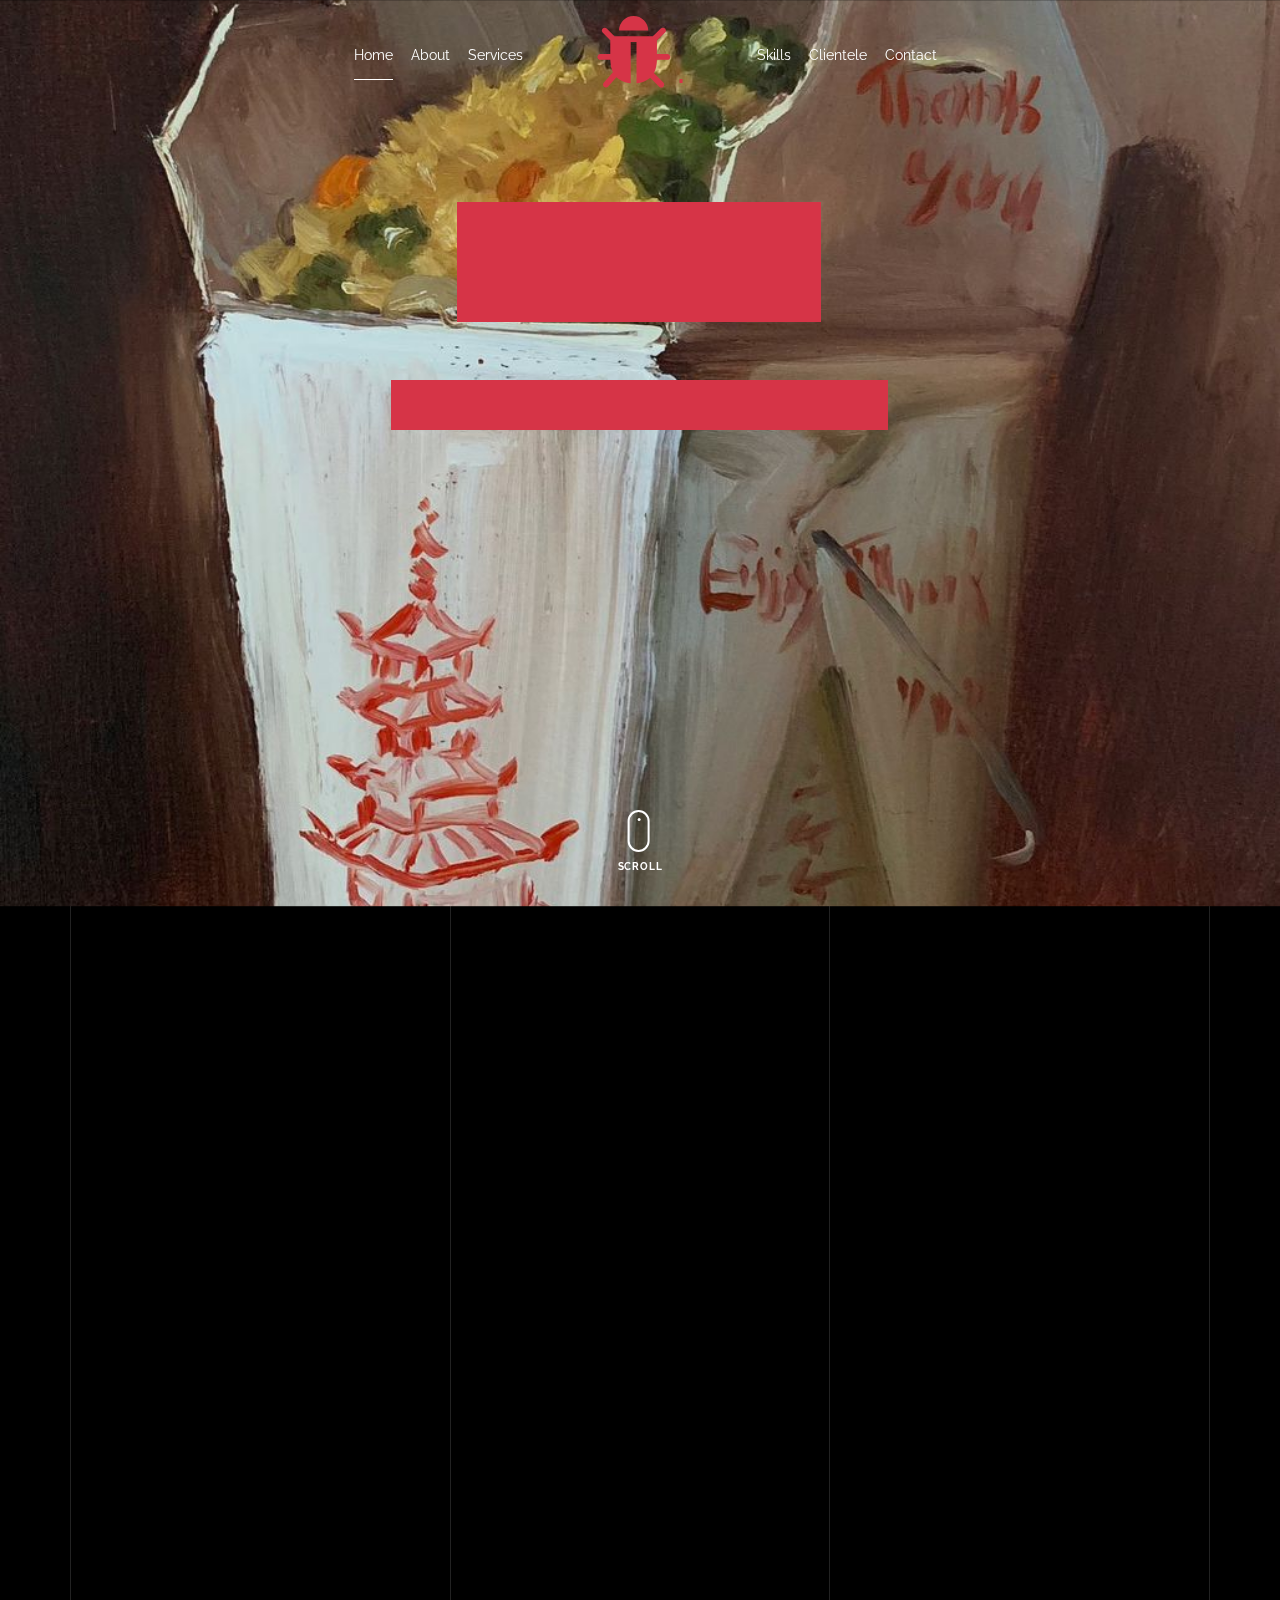
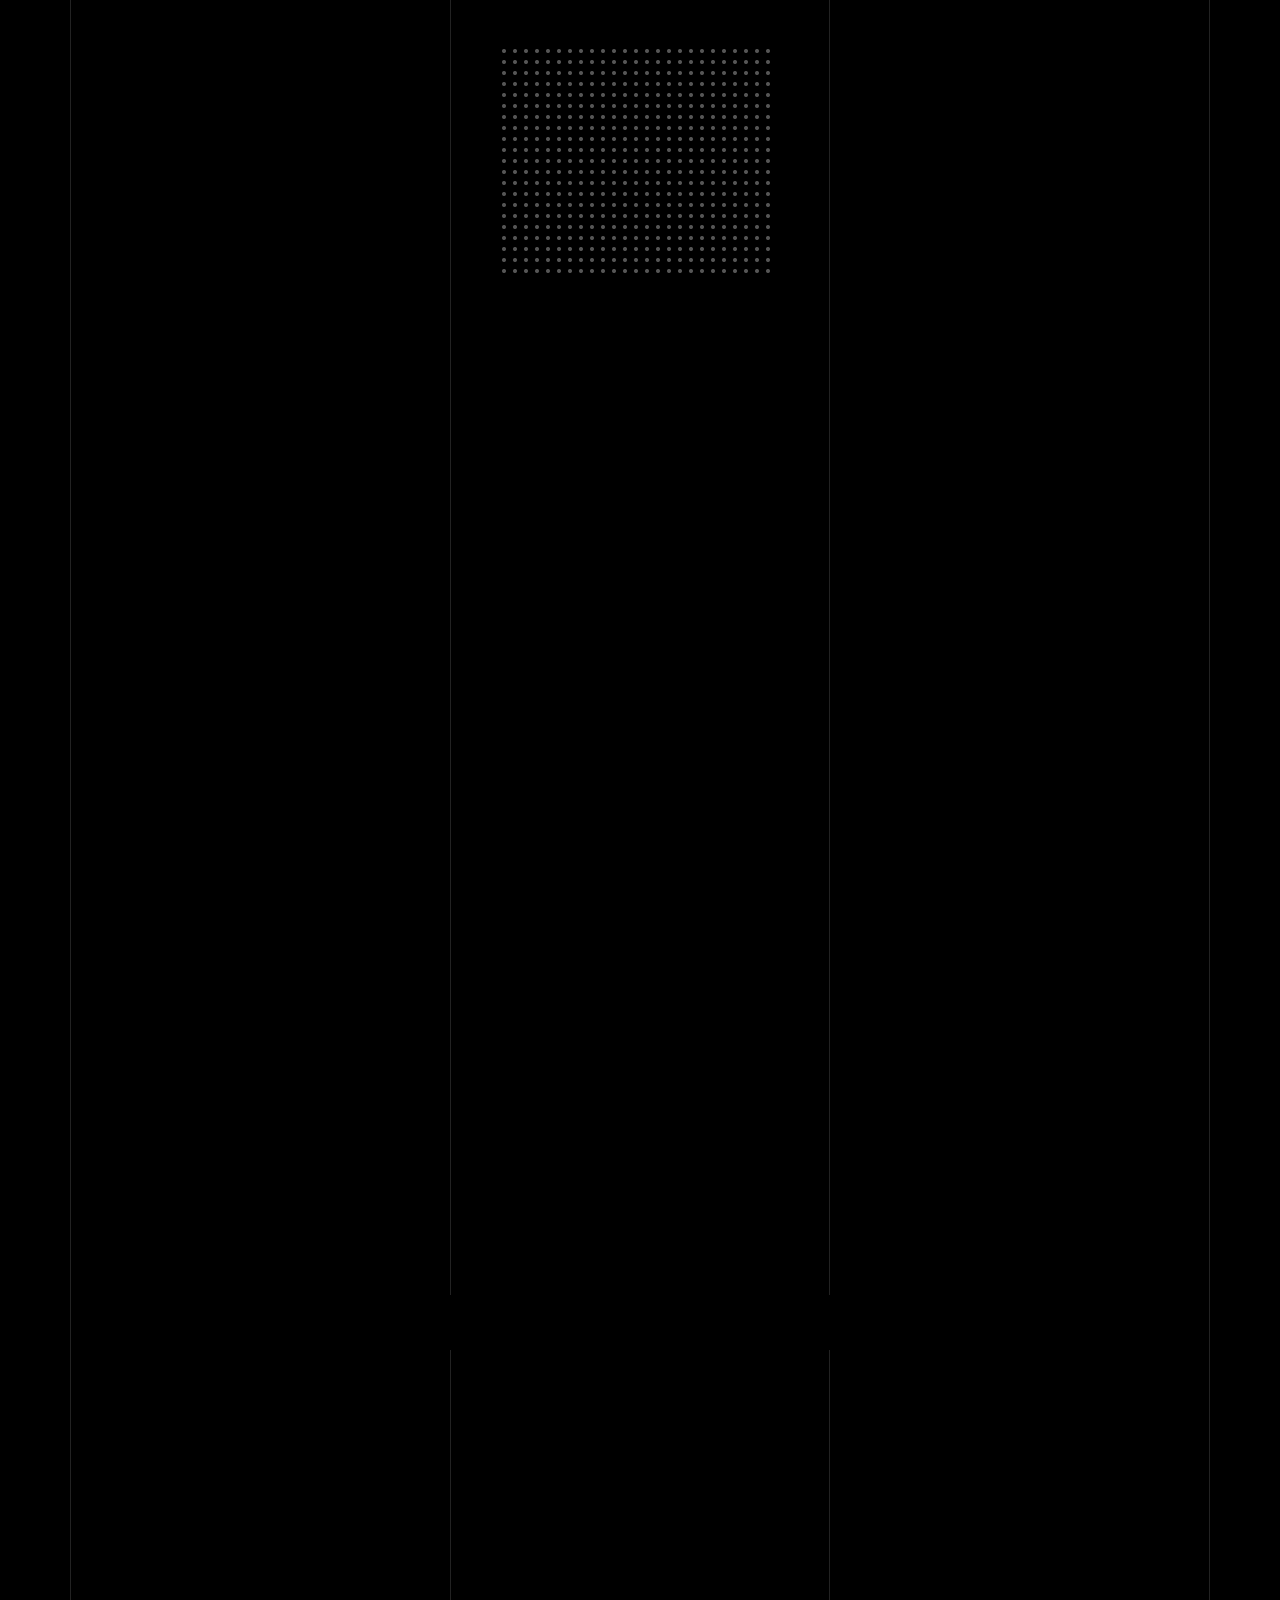
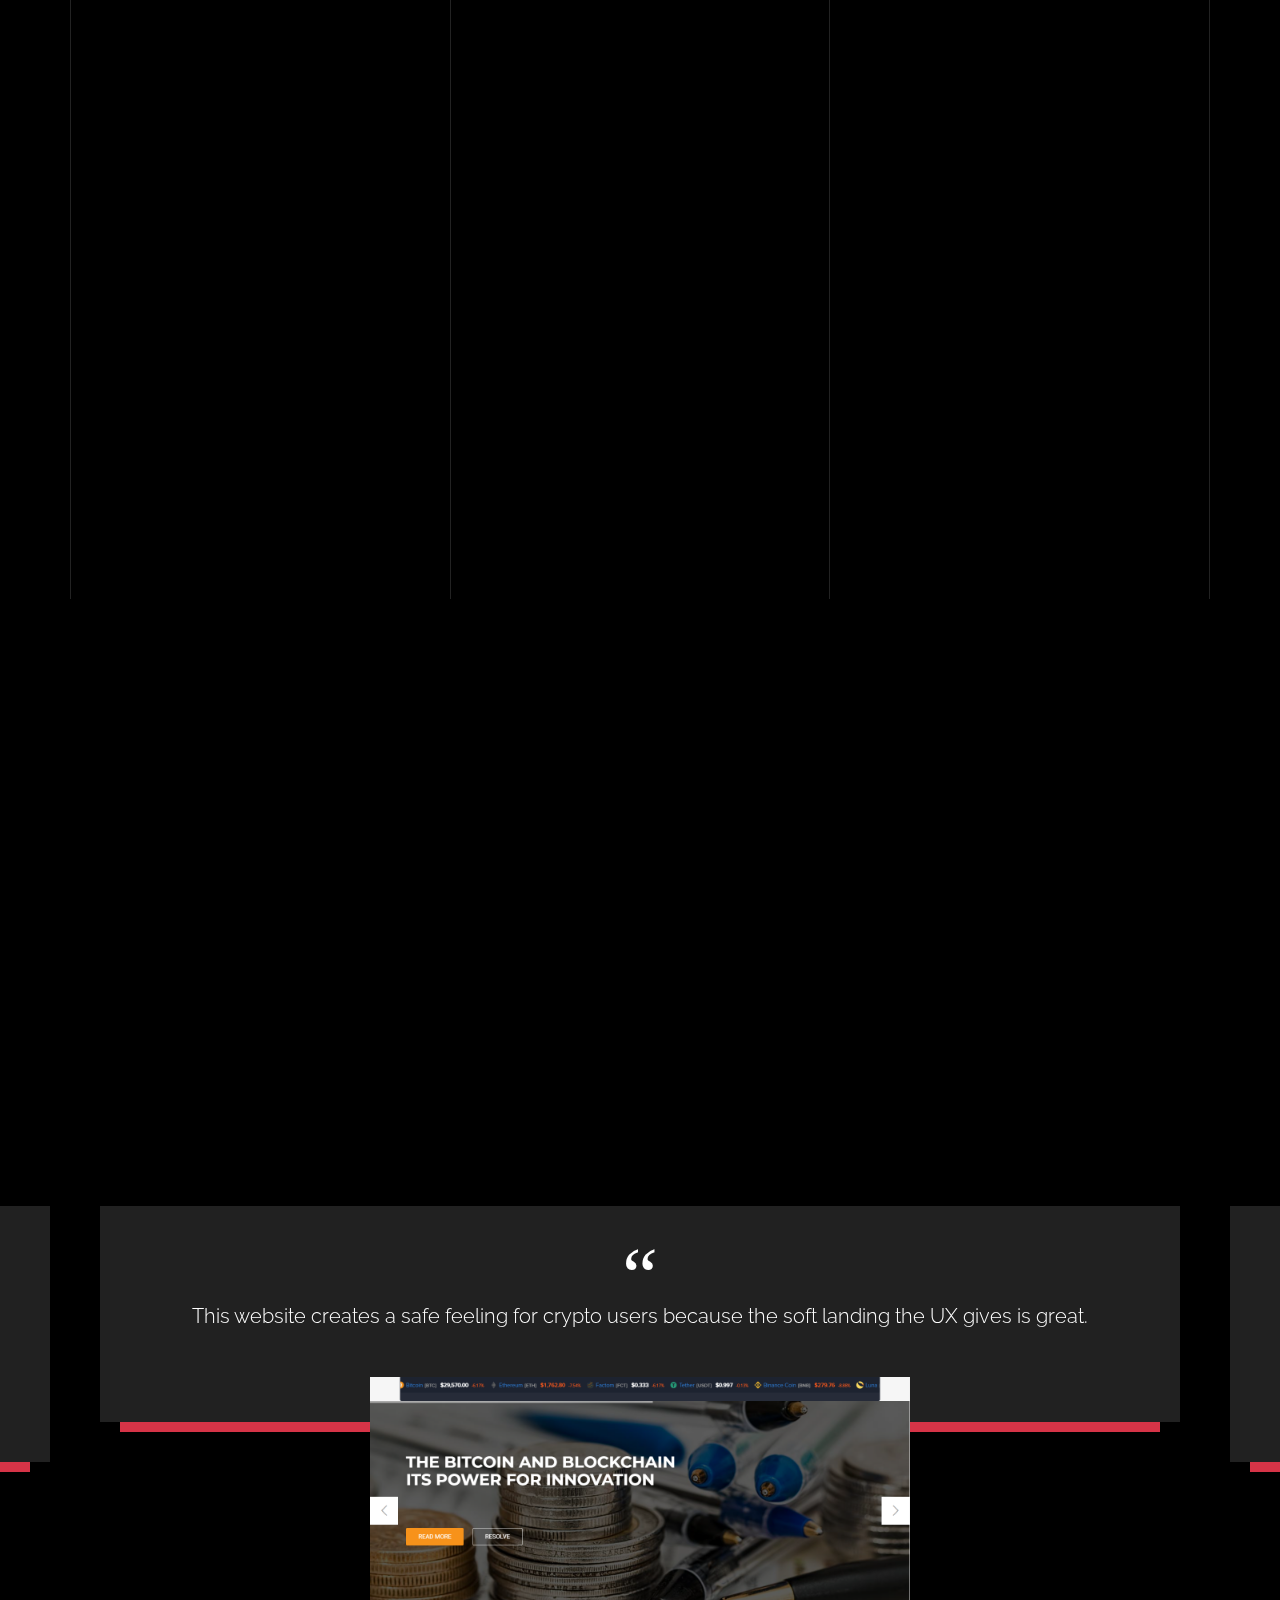
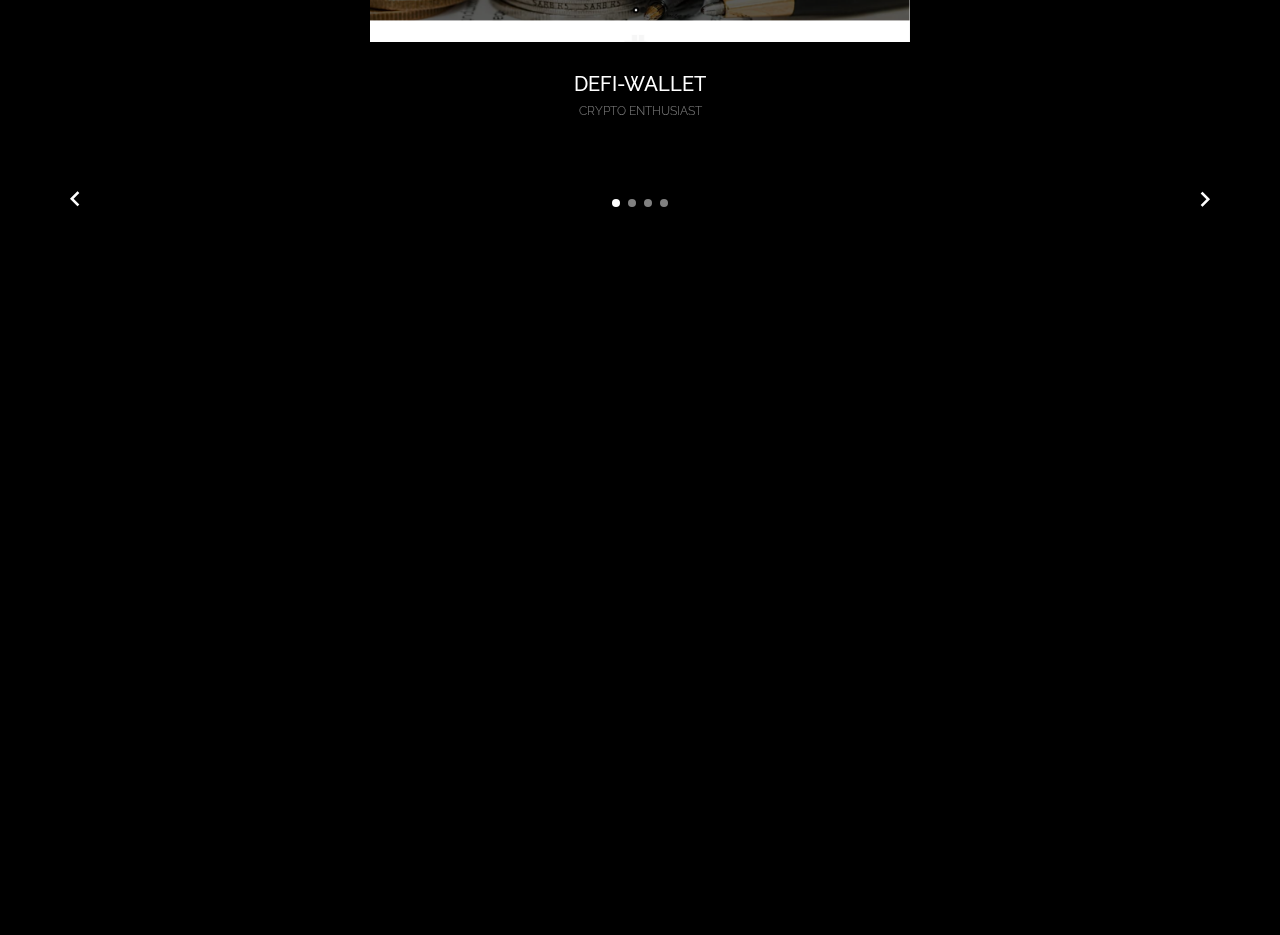
==== index.html @ 2bf74583 "m" ====
<!doctype html>
<html lang="en">


<meta http-equiv="content-type" content="text/html;charset=UTF-8" />
<head>
  <title>AYOJOSH</title>
  <meta charset="utf-8">
  <meta name="viewport" content="width=device-width, initial-scale=1, shrink-to-fit=no ">
  <meta>

  <meta name="description" content="">
  <meta name="keywords" content="html, css, javascript, jquery">
  <meta name="author" content="">
  
  <link rel="stylesheet" href="css/vendor/icomoon/style.css">
  <link rel="stylesheet" href="css/vendor/owl.carousel.min.css">
  <link rel="stylesheet" href="css/vendor/animate.min.css">
  <link rel="stylesheet" href="css/vendor/aos.css">
  <link rel="stylesheet" href="css/vendor/bootstrap.min.css">
  <link rel="stylesheet" href="css/vendor/jquery.fancybox.min.css">
  

<link rel="icon" type="image/x-icon" href="images/aj-icon2.png">
  <link rel="stylesheet" href="css/style.css">
  
</head>
<link rel="stylesheet" href="./cdnjs.cloudflare.com/ajax/libs/font-awesome/4.7.0/css/font-awesome.min.css">
<link rel="stylesheet" href="#">
<body data-spy="scroll" data-target=".site-nav-target" data-offset="200">

  <nav class="unslate_co--site-mobile-menu">
    <div class="close-wrap d-flex">
      <a href="#" class="d-flex ml-auto js-menu-toggle">
        <span class="close-label">Close</span>
        <div class="close-times">
          <span class="bar1"></span>
          <span class="bar2"></span>
        </div>
      </a>
    </div>
    <div class="site-mobile-inner"></div>
  </nav>


  <div class="unslate_co--site-wrap">

    <div class="unslate_co--site-inner">

      <div class="lines-wrap">
        <div class="lines-inner">
          <div class="lines"></div>
        </div>
      </div>
      <!-- END lines -->

      <nav class="unslate_co--site-nav site-nav-target">

        <div class="container">

          <div class="row align-items-center justify-content-between text-left">
            <div class="col-md-5 text-right">
              <ul class="site-nav-ul js-clone-nav text-left d-none d-lg-inline-block">
                <li class="has-children">
                  <a href="#home-section" class="nav-link">Home</a>
                 
                  
                </li>
                <li><a href="#about-section" class="nav-link">About</a></li>
                <li><a href="#services-section" class="nav-link">Services</a></li>
                
               
              </ul>
            </div>
            <div class="site-logo pos-absolute">
              <a href="index.html" class="unslate_co--site-logo">  <i class="fa fa-bug fa-3x"></i>   </i><span>.</span></a>
              
            </div>

            <div class="col-md-5 text-right text-lg-left">
              <ul class="site-nav-ul js-clone-nav text-left d-none d-lg-inline-block">
                <li><a href="#portfolio-section" class="nav-link">Skills</a></li>
                <li><a href="#testimonial-section" class="nav-link">Clientele</a></li>
                
                
                <li><a href="#contact-section" class="nav-link">Contact</a></li>
              </ul>

              <ul class="site-nav-ul-none-onepage text-right d-inline-block d-lg-none">
                <li><a href="#" class="js-menu-toggle">Menu</a></li>
              </ul>

            </div>
          </div>
        </div>

      </nav>
      <!-- END nav -->

      <div class="cover-v1 jarallax" style="background-image: url('images/banner\ 3.jpeg');" id="home-section">
        <div class="container">
          <div class="row align-items-center">

            <div class="col-md-7 mx-auto text-center ">
              <h1 class="heading gsap-reveal-hero" id="web">AYOJOSH</h1>
              <h2 class="subheading gsap-reveal-hero" id="web2">  FRONT-END Engineer/Designer </h2>
            </div>

          </div>
        </div>


        <a href="#portfolio-section" class="mouse-wrap smoothscroll">
          <span class="mouse">
            <span class="scroll"></span>
          </span>
          <span class="mouse-label">Scroll</span>
        </a>

      </div>
      <!-- END .cover-v1 -->





      <div class="unslate_co--section" id="about-section">
        <div class="container">

          <div class="section-heading-wrap text-center mb-5">
            <h2 class="heading-h2 text-center divider" ><span class="gsap-reveal">About Me</span></h2>
            <span class="gsap-reveal">
              <img src="images/divider.png" alt="divider" width="76" >
            </span>
          </div>


          <div class="row mt-5 justify-content-between">
            <div class="col-lg-7 mb-5 mb-lg-0">
              <figure class="dotted-bg gsap-reveal-img ">
                <img src="images/ayojosh2.jpeg" alt="Image" class="img-fluid ayojosh">
              </figure>
            </div>
            <div class="col-lg-4 pr-lg-5">
              <h3 class="mb-4 heading-h3"><span class="gsap-reveal"> WHO IS AYOJOSH?</span></h3>
              <p class="lead gsap-reveal">My name is OSIGBESAN AYOTUNDE JOSH . I'm a Frontend Web Developer and I make Websites and Web Apps for both individuals and companies </p>
              <p class="mb-4 gsap-reveal"> I got interested in Web Development and Design when I took a course in <a
                  href="https://www.udemy.com/course/the-complete-web-development-bootcamp/">FULL-STACK WEB DEVELOPMENT</a> by DR ANGELA YU in 2020 during the COVID 19 pandemic. After satisfying my curiousity in frontend web dev of the course
                , I started to create projects like this one(portfolio) and I have built a number of
                 projects through getting freelancing jobs , kindly feel free to look through the <a href="#testimonial-section">"CLIENTELE" </a> section</p>
              <p class="gsap-reveal"><a href="./CV.pdf" class="btn btn-outline-pill btn-custom-light">Download my CV</a></p>
            </div>
          </div>
        </div>
      </div>
      <br>
      <br>
      <br>
      <br>
      <br>


      <div class="unslate_co--section" id="services-section">
        <div class="container">

          <div class="section-heading-wrap text-center mb-5">
            <h2 class="heading-h2 text-center divider"><span class="gsap-reveal">My Services</span></h2>
            <span class="gsap-reveal"><img src="images/divider.png" alt="divider" width="76"></span>
          </div>

          <div class="row gutter-v3">
            <div class="col-md-6 col-lg-4 mb-4">
              <div class="feature-v1" data-aos="fade-up" data-aos-delay="0">
                <div class="wrap-icon mb-3">
                  <img src="images/svg/001-options.svg" alt="Image" width="45">
                </div>
                <h3>WEB <br> DESIGN </h3>
                <p> I create my client's ideas with my skills in HTML , CSS, Bootstrap, JQUERY, REACT and even WORDPRESS. <br> consistency in building awesome web designs has given clients the confidence to trust me with their projects. </p>
              </div>
            </div>
            <div class="col-md-6 col-lg-4 mb-4">
              <div class="feature-v1" data-aos="fade-up" data-aos-delay="100">
                <div class="wrap-icon mb-3">
                  <img src="images/svg/005-line-chart.svg" alt="Icon" width="45">
                </div>
                <h3> CONTENT <br>WRITING </h3>
                <p>I do WRITE-UPS for individual and company projects. <br> I do TECHNICAL writing for website introduction, information. I awesome docmentations and edit formal documents like CONTRACTS, CV etc... </p>
              </div>
            </div>

            <div class="col-md-6 col-lg-4 mb-4">
              <div class="feature-v1" data-aos="fade-up" data-aos-delay="0">
                <div class="wrap-icon mb-3">
                  <img src="images/svg/004-percentage.svg" alt="Image" width="45">
                </div>
                <h3>Web <br> Development</h3>
                <p> I offer services to MAINTAIN websites. <br> I can keep your website UPDATED, I offer DEBUGGING SERVICES also and I can EDIT your existing website and make them better. </p>
              </div>
            </div>



          </div>
        </div>
      </div>
      <br>
      <br>
      <br>
      <br>
      <br>


      <div class="unslate_co--section" id="portfolio-section">
        <div class="container">


          <div class="relative">
            <div class="loader-portfolio-wrap">
              <div class="loader-portfolio"></div>
            </div>
          </div>
          <div id="portfolio-single-holder"></div>

          <div class="portfolio-wrapper">

            <div class="d-flex align-items-center mb-4 gsap-reveal gsap-reveal-filter">
              <h2 class="mr-auto heading-h2"><span class="gsap-reveal">Skills</span></h2>

              <!-- <a href="#" class="text-white js-filter d-inline-block d-lg-none">Filter</a>
              
              <div class="filter-wrap">
                <div class="filter ml-auto" id="filters">
                  <a href="#" class="active" data-filter="*">All</a>
                  <a href="#" data-filter=".web">Web</a>
                  <a href="#" data-filter=".branding">Branding</a>
                  <a href="#" data-filter=".illustration">Illustration</a>
                  <a href="#" data-filter=".packaging">Packaging</a>
                </div>
              </div> -->
            </div>


            <!-- Portfolio -->
            <div id="posts" class="row gutter-isotope-item">
              <div class="item web branding col-sm-6 col-md-6 col-lg-4 isotope-mb-2">
                <a href="" class="portfolio-item ajax-load-page isotope-item gsap-reveal-img"
                  data-id="1">
                  <div class="overlay">
                    <span class="wrap-icon icon-link2"></span>
                    <div class="portfolio-item-content">
                      <h3>HTML</h3>

                    </div>
                  </div>
                  <img src="images/HTML.png" class="lazyload  img-fluid" alt="Images" />
                </a>
              </div>



              <div class="item branding packaging illustration col-sm-6 col-md-6 col-lg-4 isotope-mb-2 ">
                <a href="" class="portfolio-item ajax-load-page item-portrait isotope-item gsap-reveal-img" 
                data-id="3">
                  <div class="overlay">
                    <span class="wrap-icon icon-link2"></span>
                    <div class="portfolio-item-content">
                      <h3>CSS</h3>

                    </div>
                  </div>
                  <img src="images/css.png" class="lazyload  img-fluid" alt="Images" />
                </a>
              </div>

              <div class="item branding packaging col-sm-6 col-md-6 col-lg-4 isotope-mb-2">
                <a href="" class="portfolio-item isotope-item gsap-reveal-img ajax-load-page"
                  data-id="4">
                  <div class="overlay">
                    <span class="wrap-icon icon-link2"></span>
                    <div class="portfolio-item-content">
                      <h3>BOOTSTRAP</h3>

                    </div>
                  </div>
                  <img src="images/bootsrap.png" class="lazyload  img-fluid" alt="Images" />
                </a>
              </div>

              <div class="item web packaging col-sm-6 col-md-6 col-lg-4 isotope-mb-2">

                <a href="" class="portfolio-item isotope-item gsap-reveal-img"
                  data-fancybox="gallery" data-caption="Watch">
                  <div class="overlay">
                    <span class="wrap-icon icon-photo2"></span>
                    <div class="portfolio-item-content">
                      <h3>JAVASCRIPT</h3>

                    </div>
                  </div>
                  <img src="images/js.png" class="lazyload  img-fluid" alt="Images" />
                </a>

              </div>

              <div class="item illustration packaging col-sm-6 col-md-6 col-lg-4 isotope-mb-2">
                <a href="" class="portfolio-item isotope-item gsap-reveal-img"
                  data-fancybox="gallery" data-caption="Shoe Rebranding">
                  <div class="overlay">
                    <span class="wrap-icon icon-photo2"></span>
                    <div class="portfolio-item-content">
                      <h3>JQUERY</h3>
                    </div>
                  </div>
                  <img src="images/query.png" class="lazyload  img-fluid" alt="Images" />
                </a>
              </div>

              <div class="item web branding col-sm-6 col-md-6 col-lg-4 isotope-mb-2">
                <a href=""
                  class="portfolio-item ajax-load-page item-portrait isotope-item gsap-reveal-img" data-id="2">
                  <div class="overlay">
                    <span class="wrap-icon icon-link2"></span>
                    <div class="portfolio-item-content">
                      <h3>WORDPRESS</h3>
                    </div>
                  </div>
                  <img src="images/wordpress.png" class="lazyload  img-fluid" alt="Images" />
                </a>
              </div>
            </div>


            <div class="item web branding col-sm-6 col-md-6 col-lg-4 isotope-mb-2">
              <a href="" class="portfolio-item isotope-item gsap-reveal-img"
                data-fancybox="gallery" data-caption="Showreel 2019">
                <div class="overlay">
                  <span class="wrap-icon icon-play_circle_filled"></span>
                  <div class="portfolio-item-content">
                    <h3>REACT.JS</h3>
                  </div>
                </div>
                <img src="images/react2.png" class="lazyload  img-fluid" alt="Images" />
              </a>
            </div>
          </div>
        </div>
      </div>
    </div>

    <!-- END .counter -->

    <div class="unslate_co--section" id="testimonial-section" class="tt">
      <div class="container">
        <div class="section-heading-wrap text-center mb-5">
          <h2 class="heading-h2 text-center divider " id="happy"><span class="gsap-reveal">Clientele</span></h2>
          <span class="gsap-reveal"><img src="images/divider.png" alt="divider" width="76"></span>
        </div>
      </div>

      <div class="owl-carousel testimonial-slider" data-aos="fade-up" id="happy1">
        <div>
          <div class="testimonial-v1">
            <div class="testimonial-inner-bg">
              <span class="quote">&ldquo;</span>
              <blockquote>
                 This website creates a safe feeling for crypto users because the soft landing the UX gives is great.
              </blockquote>
            </div>

            <div class="testimonial-author-info">
              <img src="images/testimonial-pic.png" alt="Image">
              <h3>DEFI-WALLET </h3>
              <span class="d-block position">CRYPTO ENTHUSIAST</span>
            </div>

          </div>
        </div>

        <div>
          <div class="testimonial-v1">
            <div class="testimonial-inner-bg">
              <span class="quote">&ldquo;</span>
              <blockquote> You've been able to develop and maintain the company's website so well.
                <p> Our customers hardly complains about bugs on the website. For that we say THANK YOU!!! </p> 
              </blockquote>
            </div>
            <div class="testimonial-author-info">
              <img src="images/testimonial-pic2.png" alt="Image">
              <h3>WALLET DAPPS</h3>
              <span class="d-block position">LEAPCOM EXCHANGE</span>
            </div>

          </div>
        </div>

        <div>
          <div class="testimonial-v1">
            <div class="testimonial-inner-bg">
              <span class="quote">&ldquo;</span>
              <blockquote> Company Website Mock-up and ready to go.
              <p> Latest project, a mock-up template ready for company or individual use. </p> 
              </blockquote>
            </div>
            <div class="testimonial-author-info">
              <img src="images/testimonial-pic3.png" alt="Image">
              <h3>WALLET DAPPS</h3>
              <span class="d-block position">LEAPCOM EXCHANGE</span>
            </div>

          </div>
        </div>

        <div>
          <div class="testimonial-v1">
            <div class="testimonial-inner-bg">
              <span class="quote">&ldquo;</span>
              <blockquote> Trust me with bringing your ideas to reality and...
                <p> YOUR WEBSITE can be featured here. Kindly CONTACT ME BELOW </p> 
              </blockquote>
            </div>
            <div class="testimonial-author-info">
              
              <h3></h3>
              <span class="d-block position"></span>
            </div>

          </div>
        </div>

      </div>
    </div>

  </div>

  
  <!-- CONTACT ME -->

  <div class="unslate_co--section" id="contact-section">
    <div class="container">
      <div class="section-heading-wrap text-center mb-5">
        <h2 class="heading-h2 text-center divider"><span class="gsap-reveal">Contact</span></h2>
        <span class="gsap-reveal"><img src="images/divider.png" alt="divider" width="76"></span>
      </div>


      <div class="row justify-content-between">

        <div class="col-md-6">
          <form method="post" class="form-outline-style-v1" id="contactForm" action="https://formcarry.com/s/N7hjLQ7poV_">
            
            <div class="form-group row mb-0">

              <div class="col-lg-6 form-group gsap-reveal">
                <label for="name">Name</label>
                <input name="name" type="text" class="form-control" id="name">
              </div>
              <div class="col-lg-6 form-group gsap-reveal">
                <label for="email">Email</label>
                <input name="email" type="email" class="form-control" id="email">
              </div>
              <div class="col-lg-12 form-group gsap-reveal">
                <label for="message">Write your message...</label>
                <textarea name="message" id="message" cols="30" rows="7" class="form-control"></textarea>
              </div>
            </div>
            <div class="form-group row gsap-reveal">
              <div class="col-md-12 d-flex align-items-center">
                <input type="submit" class="btn btn-outline-pill btn-custom-light mr-3" value="Send Message" >
                <span class="submitting"></span>
              </div>
            </div>
          </form>
          <div id="form-message-warning" class="mt-4"></div>
          <div id="form-message-success">
            Your message was sent, thank you!
          </div>

        </div>

        <div class="col-md-4">
          <div class="contact-info-v1">
            <div class="gsap-reveal d-block">
              <span class="d-block contact-info-label">Email</span>
              <a href="#" class="contact-info-val">ayotundejosh@gmail.com</a>
              <a href="#" class="contact-info-val">ayotundejosh@yahoo.com</a>
            </div>
            <div class="gsap-reveal d-block">
              <span class="d-block contact-info-label">Phone</span>
              <a href="#" class="contact-info-val">+234 9059365165</a>
            </div>
            <div class="gsap-reveal d-block">
              <span class="d-block contact-info-label">Twitter</span>
              <a href="#" class="contact-info-val">@joshayotunde</a>
            </div>
            <div class="gsap-reveal d-block">
              <span class="d-block contact-info-label">GitHub</span>
              <a href="#" class="contact-info-val">@ayojosh1759</a>
            </div>
          
          </div>
        </div>

      </div>
    </div>
  </div>
  </div> <!-- END .unslate_co-site-inner -->



  <!-- Loader -->
  <div id="unslate_co--overlayer"></div>
  <div class="site-loader-wrap">
    <div class="site-loader"></div>
  </div>
  <script src="js/scripts-dist.js"></script>
  <script src="js/main.js"></script>

 
</body>



</html>
---- css/vendor/icomoon/style.css ----
@font-face {
  font-family: 'icomoon';
  src:  url('fonts/icomoon1a44.eot?10si43');
  src:  url('fonts/icomoon1a44.eot?10si43#iefix') format('embedded-opentype'),
    url('fonts/icomoon1a44.ttf?10si43') format('truetype'),
    url('fonts/icomoon1a44.woff?10si43') format('woff'),
    url('fonts/icomoon1a44.svg?10si43#icomoon') format('svg');
  font-weight: normal;
  font-style: normal;
}

[class^="icon-"], [class*=" icon-"] {
  /* use !important to prevent issues with browser extensions that change fonts */
  font-family: 'icomoon' !important;
  speak: none;
  font-style: normal;
  font-weight: normal;
  font-variant: normal;
  text-transform: none;
  line-height: 1;

  /* Better Font Rendering =========== */
  -webkit-font-smoothing: antialiased;
  -moz-osx-font-smoothing: grayscale;
}

.icon-asterisk:before {
  content: "\f069";
}
.icon-plus:before {
  content: "\f067";
}
.icon-question:before {
  content: "\f128";
}
.icon-minus:before {
  content: "\f068";
}
.icon-glass:before {
  content: "\f000";
}
.icon-music:before {
  content: "\f001";
}
.icon-search:before {
  content: "\f002";
}
.icon-envelope-o:before {
  content: "\f003";
}
.icon-heart:before {
  content: "\f004";
}
.icon-star:before {
  content: "\f005";
}
.icon-star-o:before {
  content: "\f006";
}
.icon-user:before {
  content: "\f007";
}
.icon-film:before {
  content: "\f008";
}
.icon-th-large:before {
  content: "\f009";
}
.icon-th:before {
  content: "\f00a";
}
.icon-th-list:before {
  content: "\f00b";
}
.icon-check:before {
  content: "\f00c";
}
.icon-close:before {
  content: "\f00d";
}
.icon-remove:before {
  content: "\f00d";
}
.icon-times:before {
  content: "\f00d";
}
.icon-search-plus:before {
  content: "\f00e";
}
.icon-search-minus:before {
  content: "\f010";
}
.icon-power-off:before {
  content: "\f011";
}
.icon-signal:before {
  content: "\f012";
}
.icon-cog:before {
  content: "\f013";
}
.icon-gear:before {
  content: "\f013";
}
.icon-trash-o:before {
  content: "\f014";
}
.icon-home:before {
  content: "\f015";
}
.icon-file-o:before {
  content: "\f016";
}
.icon-clock-o:before {
  content: "\f017";
}
.icon-road:before {
  content: "\f018";
}
.icon-download:before {
  content: "\f019";
}
.icon-arrow-circle-o-down:before {
  content: "\f01a";
}
.icon-arrow-circle-o-up:before {
  content: "\f01b";
}
.icon-inbox:before {
  content: "\f01c";
}
.icon-play-circle-o:before {
  content: "\f01d";
}
.icon-repeat:before {
  content: "\f01e";
}
.icon-rotate-right:before {
  content: "\f01e";
}
.icon-refresh:before {
  content: "\f021";
}
.icon-list-alt:before {
  content: "\f022";
}
.icon-lock:before {
  content: "\f023";
}
.icon-flag:before {
  content: "\f024";
}
.icon-headphones:before {
  content: "\f025";
}
.icon-volume-off:before {
  content: "\f026";
}
.icon-volume-down:before {
  content: "\f027";
}
.icon-volume-up:before {
  content: "\f028";
}
.icon-qrcode:before {
  content: "\f029";
}
.icon-barcode:before {
  content: "\f02a";
}
.icon-tag:before {
  content: "\f02b";
}
.icon-tags:before {
  content: "\f02c";
}
.icon-book:before {
  content: "\f02d";
}
.icon-bookmark:before {
  content: "\f02e";
}
.icon-print:before {
  content: "\f02f";
}
.icon-camera:before {
  content: "\f030";
}
.icon-font:before {
  content: "\f031";
}
.icon-bold:before {
  content: "\f032";
}
.icon-italic:before {
  content: "\f033";
}
.icon-text-height:before {
  content: "\f034";
}
.icon-text-width:before {
  content: "\f035";
}
.icon-align-left:before {
  content: "\f036";
}
.icon-align-center:before {
  content: "\f037";
}
.icon-align-right:before {
  content: "\f038";
}
.icon-align-justify:before {
  content: "\f039";
}
.icon-list:before {
  content: "\f03a";
}
.icon-dedent:before {
  content: "\f03b";
}
.icon-outdent:before {
  content: "\f03b";
}
.icon-indent:before {
  content: "\f03c";
}
.icon-video-camera:before {
  content: "\f03d";
}
.icon-image:before {
  content: "\f03e";
}
.icon-photo:before {
  content: "\f03e";
}
.icon-picture-o:before {
  content: "\f03e";
}
.icon-pencil:before {
  content: "\f040";
}
.icon-map-marker:before {
  content: "\f041";
}
.icon-adjust:before {
  content: "\f042";
}
.icon-tint:before {
  content: "\f043";
}
.icon-edit:before {
  content: "\f044";
}
.icon-pencil-square-o:before {
  content: "\f044";
}
.icon-share-square-o:before {
  content: "\f045";
}
.icon-check-square-o:before {
  content: "\f046";
}
.icon-arrows:before {
  content: "\f047";
}
.icon-step-backward:before {
  content: "\f048";
}
.icon-fast-backward:before {
  content: "\f049";
}
.icon-backward:before {
  content: "\f04a";
}
.icon-play:before {
  content: "\f04b";
}
.icon-pause:before {
  content: "\f04c";
}
.icon-stop:before {
  content: "\f04d";
}
.icon-forward:before {
  content: "\f04e";
}
.icon-fast-forward:before {
  content: "\f050";
}
.icon-step-forward:before {
  content: "\f051";
}
.icon-eject:before {
  content: "\f052";
}
.icon-chevron-left:before {
  content: "\f053";
}
.icon-chevron-right:before {
  content: "\f054";
}
.icon-plus-circle:before {
  content: "\f055";
}
.icon-minus-circle:before {
  content: "\f056";
}
.icon-times-circle:before {
  content: "\f057";
}
.icon-check-circle:before {
  content: "\f058";
}
.icon-question-circle:before {
  content: "\f059";
}
.icon-info-circle:before {
  content: "\f05a";
}
.icon-crosshairs:before {
  content: "\f05b";
}
.icon-times-circle-o:before {
  content: "\f05c";
}
.icon-check-circle-o:before {
  content: "\f05d";
}
.icon-ban:before {
  content: "\f05e";
}
.icon-arrow-left:before {
  content: "\f060";
}
.icon-arrow-right:before {
  content: "\f061";
}
.icon-arrow-up:before {
  content: "\f062";
}
.icon-arrow-down:before {
  content: "\f063";
}
.icon-mail-forward:before {
  content: "\f064";
}
.icon-share:before {
  content: "\f064";
}
.icon-expand:before {
  content: "\f065";
}
.icon-compress:before {
  content: "\f066";
}
.icon-exclamation-circle:before {
  content: "\f06a";
}
.icon-gift:before {
  content: "\f06b";
}
.icon-leaf:before {
  content: "\f06c";
}
.icon-fire:before {
  content: "\f06d";
}
.icon-eye:before {
  content: "\f06e";
}
.icon-eye-slash:before {
  content: "\f070";
}
.icon-exclamation-triangle:before {
  content: "\f071";
}
.icon-warning:before {
  content: "\f071";
}
.icon-plane:before {
  content: "\f072";
}
.icon-calendar:before {
  content: "\f073";
}
.icon-random:before {
  content: "\f074";
}
.icon-comment:before {
  content: "\f075";
}
.icon-magnet:before {
  content: "\f076";
}
.icon-chevron-up:before {
  content: "\f077";
}
.icon-chevron-down:before {
  content: "\f078";
}
.icon-retweet:before {
  content: "\f079";
}
.icon-shopping-cart:before {
  content: "\f07a";
}
.icon-folder:before {
  content: "\f07b";
}
.icon-folder-open:before {
  content: "\f07c";
}
.icon-arrows-v:before {
  content: "\f07d";
}
.icon-arrows-h:before {
  content: "\f07e";
}
.icon-bar-chart:before {
  content: "\f080";
}
.icon-bar-chart-o:before {
  content: "\f080";
}
.icon-twitter-square:before {
  content: "\f081";
}
.icon-facebook-square:before {
  content: "\f082";
}
.icon-camera-retro:before {
  content: "\f083";
}
.icon-key:before {
  content: "\f084";
}
.icon-cogs:before {
  content: "\f085";
}
.icon-gears:before {
  content: "\f085";
}
.icon-comments:before {
  content: "\f086";
}
.icon-thumbs-o-up:before {
  content: "\f087";
}
.icon-thumbs-o-down:before {
  content: "\f088";
}
.icon-star-half:before {
  content: "\f089";
}
.icon-heart-o:before {
  content: "\f08a";
}
.icon-sign-out:before {
  content: "\f08b";
}
.icon-linkedin-square:before {
  content: "\f08c";
}
.icon-thumb-tack:before {
  content: "\f08d";
}
.icon-external-link:before {
  content: "\f08e";
}
.icon-sign-in:before {
  content: "\f090";
}
.icon-trophy:before {
  content: "\f091";
}
.icon-github-square:before {
  content: "\f092";
}
.icon-upload:before {
  content: "\f093";
}
.icon-lemon-o:before {
  content: "\f094";
}
.icon-phone:before {
  content: "\f095";
}
.icon-square-o:before {
  content: "\f096";
}
.icon-bookmark-o:before {
  content: "\f097";
}
.icon-phone-square:before {
  content: "\f098";
}
.icon-twitter:before {
  content: "\f099";
}
.icon-facebook:before {
  content: "\f09a";
}
.icon-facebook-f:before {
  content: "\f09a";
}
.icon-github:before {
  content: "\f09b";
}
.icon-unlock:before {
  content: "\f09c";
}
.icon-credit-card:before {
  content: "\f09d";
}
.icon-feed:before {
  content: "\f09e";
}
.icon-rss:before {
  content: "\f09e";
}
.icon-hdd-o:before {
  content: "\f0a0";
}
.icon-bullhorn:before {
  content: "\f0a1";
}
.icon-bell-o:before {
  content: "\f0a2";
}
.icon-certificate:before {
  content: "\f0a3";
}
.icon-hand-o-right:before {
  content: "\f0a4";
}
.icon-hand-o-left:before {
  content: "\f0a5";
}
.icon-hand-o-up:before {
  content: "\f0a6";
}
.icon-hand-o-down:before {
  content: "\f0a7";
}
.icon-arrow-circle-left:before {
  content: "\f0a8";
}
.icon-arrow-circle-right:before {
  content: "\f0a9";
}
.icon-arrow-circle-up:before {
  content: "\f0aa";
}
.icon-arrow-circle-down:before {
  content: "\f0ab";
}
.icon-globe:before {
  content: "\f0ac";
}
.icon-wrench:before {
  content: "\f0ad";
}
.icon-tasks:before {
  content: "\f0ae";
}
.icon-filter:before {
  content: "\f0b0";
}
.icon-briefcase:before {
  content: "\f0b1";
}
.icon-arrows-alt:before {
  content: "\f0b2";
}
.icon-group:before {
  content: "\f0c0";
}
.icon-users:before {
  content: "\f0c0";
}
.icon-chain:before {
  content: "\f0c1";
}
.icon-link:before {
  content: "\f0c1";
}
.icon-cloud:before {
  content: "\f0c2";
}
.icon-flask:before {
  content: "\f0c3";
}
.icon-cut:before {
  content: "\f0c4";
}
.icon-scissors:before {
  content: "\f0c4";
}
.icon-copy:before {
  content: "\f0c5";
}
.icon-files-o:before {
  content: "\f0c5";
}
.icon-paperclip:before {
  content: "\f0c6";
}
.icon-floppy-o:before {
  content: "\f0c7";
}
.icon-save:before {
  content: "\f0c7";
}
.icon-square:before {
  content: "\f0c8";
}
.icon-bars:before {
  content: "\f0c9";
}
.icon-navicon:before {
  content: "\f0c9";
}
.icon-reorder:before {
  content: "\f0c9";
}
.icon-list-ul:before {
  content: "\f0ca";
}
.icon-list-ol:before {
  content: "\f0cb";
}
.icon-strikethrough:before {
  content: "\f0cc";
}
.icon-underline:before {
  content: "\f0cd";
}
.icon-table:before {
  content: "\f0ce";
}
.icon-magic:before {
  content: "\f0d0";
}
.icon-truck:before {
  content: "\f0d1";
}
.icon-pinterest:before {
  content: "\f0d2";
}
.icon-pinterest-square:before {
  content: "\f0d3";
}
.icon-google-plus-square:before {
  content: "\f0d4";
}
.icon-google-plus:before {
  content: "\f0d5";
}
.icon-money:before {
  content: "\f0d6";
}
.icon-caret-down:before {
  content: "\f0d7";
}
.icon-caret-up:before {
  content: "\f0d8";
}
.icon-caret-left:before {
  content: "\f0d9";
}
.icon-caret-right:before {
  content: "\f0da";
}
.icon-columns:before {
  content: "\f0db";
}
.icon-sort:before {
  content: "\f0dc";
}
.icon-unsorted:before {
  content: "\f0dc";
}
.icon-sort-desc:before {
  content: "\f0dd";
}
.icon-sort-down:before {
  content: "\f0dd";
}
.icon-sort-asc:before {
  content: "\f0de";
}
.icon-sort-up:before {
  content: "\f0de";
}
.icon-envelope:before {
  content: "\f0e0";
}
.icon-linkedin:before {
  content: "\f0e1";
}
.icon-rotate-left:before {
  content: "\f0e2";
}
.icon-undo:before {
  content: "\f0e2";
}
.icon-gavel:before {
  content: "\f0e3";
}
.icon-legal:before {
  content: "\f0e3";
}
.icon-dashboard:before {
  content: "\f0e4";
}
.icon-tachometer:before {
  content: "\f0e4";
}
.icon-comment-o:before {
  content: "\f0e5";
}
.icon-comments-o:before {
  content: "\f0e6";
}
.icon-bolt:before {
  content: "\f0e7";
}
.icon-flash:before {
  content: "\f0e7";
}
.icon-sitemap:before {
  content: "\f0e8";
}
.icon-umbrella:before {
  content: "\f0e9";
}
.icon-clipboard:before {
  content: "\f0ea";
}
.icon-paste:before {
  content: "\f0ea";
}
.icon-lightbulb-o:before {
  content: "\f0eb";
}
.icon-exchange:before {
  content: "\f0ec";
}
.icon-cloud-download:before {
  content: "\f0ed";
}
.icon-cloud-upload:before {
  content: "\f0ee";
}
.icon-user-md:before {
  content: "\f0f0";
}
.icon-stethoscope:before {
  content: "\f0f1";
}
.icon-suitcase:before {
  content: "\f0f2";
}
.icon-bell:before {
  content: "\f0f3";
}
.icon-coffee:before {
  content: "\f0f4";
}
.icon-cutlery:before {
  content: "\f0f5";
}
.icon-file-text-o:before {
  content: "\f0f6";
}
.icon-building-o:before {
  content: "\f0f7";
}
.icon-hospital-o:before {
  content: "\f0f8";
}
.icon-ambulance:before {
  content: "\f0f9";
}
.icon-medkit:before {
  content: "\f0fa";
}
.icon-fighter-jet:before {
  content: "\f0fb";
}
.icon-beer:before {
  content: "\f0fc";
}
.icon-h-square:before {
  content: "\f0fd";
}
.icon-plus-square:before {
  content: "\f0fe";
}
.icon-angle-double-left:before {
  content: "\f100";
}
.icon-angle-double-right:before {
  content: "\f101";
}
.icon-angle-double-up:before {
  content: "\f102";
}
.icon-angle-double-down:before {
  content: "\f103";
}
.icon-angle-left:before {
  content: "\f104";
}
.icon-angle-right:before {
  content: "\f105";
}
.icon-angle-up:before {
  content: "\f106";
}
.icon-angle-down:before {
  content: "\f107";
}
.icon-desktop:before {
  content: "\f108";
}
.icon-laptop:before {
  content: "\f109";
}
.icon-tablet:before {
  content: "\f10a";
}
.icon-mobile:before {
  content: "\f10b";
}
.icon-mobile-phone:before {
  content: "\f10b";
}
.icon-circle-o:before {
  content: "\f10c";
}
.icon-quote-left:before {
  content: "\f10d";
}
.icon-quote-right:before {
  content: "\f10e";
}
.icon-spinner:before {
  content: "\f110";
}
.icon-circle:before {
  content: "\f111";
}
.icon-mail-reply:before {
  content: "\f112";
}
.icon-reply:before {
  content: "\f112";
}
.icon-github-alt:before {
  content: "\f113";
}
.icon-folder-o:before {
  content: "\f114";
}
.icon-folder-open-o:before {
  content: "\f115";
}
.icon-smile-o:before {
  content: "\f118";
}
.icon-frown-o:before {
  content: "\f119";
}
.icon-meh-o:before {
  content: "\f11a";
}
.icon-gamepad:before {
  content: "\f11b";
}
.icon-keyboard-o:before {
  content: "\f11c";
}
.icon-flag-o:before {
  content: "\f11d";
}
.icon-flag-checkered:before {
  content: "\f11e";
}
.icon-terminal:before {
  content: "\f120";
}
.icon-code:before {
  content: "\f121";
}
.icon-mail-reply-all:before {
  content: "\f122";
}
.icon-reply-all:before {
  content: "\f122";
}
.icon-star-half-empty:before {
  content: "\f123";
}
.icon-star-half-full:before {
  content: "\f123";
}
.icon-star-half-o:before {
  content: "\f123";
}
.icon-location-arrow:before {
  content: "\f124";
}
.icon-crop:before {
  content: "\f125";
}
.icon-code-fork:before {
  content: "\f126";
}
.icon-chain-broken:before {
  content: "\f127";
}
.icon-unlink:before {
  content: "\f127";
}
.icon-info:before {
  content: "\f129";
}
.icon-exclamation:before {
  content: "\f12a";
}
.icon-superscript:before {
  content: "\f12b";
}
.icon-subscript:before {
  content: "\f12c";
}
.icon-eraser:before {
  content: "\f12d";
}
.icon-puzzle-piece:before {
  content: "\f12e";
}
.icon-microphone:before {
  content: "\f130";
}
.icon-microphone-slash:before {
  content: "\f131";
}
.icon-shield:before {
  content: "\f132";
}
.icon-calendar-o:before {
  content: "\f133";
}
.icon-fire-extinguisher:before {
  content: "\f134";
}
.icon-rocket:before {
  content: "\f135";
}
.icon-maxcdn:before {
  content: "\f136";
}
.icon-chevron-circle-left:before {
  content: "\f137";
}
.icon-chevron-circle-right:before {
  content: "\f138";
}
.icon-chevron-circle-up:before {
  content: "\f139";
}
.icon-chevron-circle-down:before {
  content: "\f13a";
}
.icon-html5:before {
  content: "\f13b";
}
.icon-css3:before {
  content: "\f13c";
}
.icon-anchor:before {
  content: "\f13d";
}
.icon-unlock-alt:before {
  content: "\f13e";
}
.icon-bullseye:before {
  content: "\f140";
}
.icon-ellipsis-h:before {
  content: "\f141";
}
.icon-ellipsis-v:before {
  content: "\f142";
}
.icon-rss-square:before {
  content: "\f143";
}
.icon-play-circle:before {
  content: "\f144";
}
.icon-ticket:before {
  content: "\f145";
}
.icon-minus-square:before {
  content: "\f146";
}
.icon-minus-square-o:before {
  content: "\f147";
}
.icon-level-up:before {
  content: "\f148";
}
.icon-level-down:before {
  content: "\f149";
}
.icon-check-square:before {
  content: "\f14a";
}
.icon-pencil-square:before {
  content: "\f14b";
}
.icon-external-link-square:before {
  content: "\f14c";
}
.icon-share-square:before {
  content: "\f14d";
}
.icon-compass:before {
  content: "\f14e";
}
.icon-caret-square-o-down:before {
  content: "\f150";
}
.icon-toggle-down:before {
  content: "\f150";
}
.icon-caret-square-o-up:before {
  content: "\f151";
}
.icon-toggle-up:before {
  content: "\f151";
}
.icon-caret-square-o-right:before {
  content: "\f152";
}
.icon-toggle-right:before {
  content: "\f152";
}
.icon-eur:before {
  content: "\f153";
}
.icon-euro:before {
  content: "\f153";
}
.icon-gbp:before {
  content: "\f154";
}
.icon-dollar:before {
  content: "\f155";
}
.icon-usd:before {
  content: "\f155";
}
.icon-inr:before {
  content: "\f156";
}
.icon-rupee:before {
  content: "\f156";
}
.icon-cny:before {
  content: "\f157";
}
.icon-jpy:before {
  content: "\f157";
}
.icon-rmb:before {
  content: "\f157";
}
.icon-yen:before {
  content: "\f157";
}
.icon-rouble:before {
  content: "\f158";
}
.icon-rub:before {
  content: "\f158";
}
.icon-ruble:before {
  content: "\f158";
}
.icon-krw:before {
  content: "\f159";
}
.icon-won:before {
  content: "\f159";
}
.icon-bitcoin:before {
  content: "\f15a";
}
.icon-btc:before {
  content: "\f15a";
}
.icon-file:before {
  content: "\f15b";
}
.icon-file-text:before {
  content: "\f15c";
}
.icon-sort-alpha-asc:before {
  content: "\f15d";
}
.icon-sort-alpha-desc:before {
  content: "\f15e";
}
.icon-sort-amount-asc:before {
  content: "\f160";
}
.icon-sort-amount-desc:before {
  content: "\f161";
}
.icon-sort-numeric-asc:before {
  content: "\f162";
}
.icon-sort-numeric-desc:before {
  content: "\f163";
}
.icon-thumbs-up:before {
  content: "\f164";
}
.icon-thumbs-down:before {
  content: "\f165";
}
.icon-youtube-square:before {
  content: "\f166";
}
.icon-youtube:before {
  content: "\f167";
}
.icon-xing:before {
  content: "\f168";
}
.icon-xing-square:before {
  content: "\f169";
}
.icon-youtube-play:before {
  content: "\f16a";
}
.icon-dropbox:before {
  content: "\f16b";
}
.icon-stack-overflow:before {
  content: "\f16c";
}
.icon-instagram:before {
  content: "\f16d";
}
.icon-flickr:before {
  content: "\f16e";
}
.icon-adn:before {
  content: "\f170";
}
.icon-bitbucket:before {
  content: "\f171";
}
.icon-bitbucket-square:before {
  content: "\f172";
}
.icon-tumblr:before {
  content: "\f173";
}
.icon-tumblr-square:before {
  content: "\f174";
}
.icon-long-arrow-down:before {
  content: "\f175";
}
.icon-long-arrow-up:before {
  content: "\f176";
}
.icon-long-arrow-left:before {
  content: "\f177";
}
.icon-long-arrow-right:before {
  content: "\f178";
}
.icon-apple:before {
  content: "\f179";
}
.icon-windows:before {
  content: "\f17a";
}
.icon-android:before {
  content: "\f17b";
}
.icon-linux:before {
  content: "\f17c";
}
.icon-dribbble:before {
  content: "\f17d";
}
.icon-skype:before {
  content: "\f17e";
}
.icon-foursquare:before {
  content: "\f180";
}
.icon-trello:before {
  content: "\f181";
}
.icon-female:before {
  content: "\f182";
}
.icon-male:before {
  content: "\f183";
}
.icon-gittip:before {
  content: "\f184";
}
.icon-gratipay:before {
  content: "\f184";
}
.icon-sun-o:before {
  content: "\f185";
}
.icon-moon-o:before {
  content: "\f186";
}
.icon-archive:before {
  content: "\f187";
}
.icon-bug:before {
  content: "\f188";
}
.icon-vk:before {
  content: "\f189";
}
.icon-weibo:before {
  content: "\f18a";
}
.icon-renren:before {
  content: "\f18b";
}
.icon-pagelines:before {
  content: "\f18c";
}
.icon-stack-exchange:before {
  content: "\f18d";
}
.icon-arrow-circle-o-right:before {
  content: "\f18e";
}
.icon-arrow-circle-o-left:before {
  content: "\f190";
}
.icon-caret-square-o-left:before {
  content: "\f191";
}
.icon-toggle-left:before {
  content: "\f191";
}
.icon-dot-circle-o:before {
  content: "\f192";
}
.icon-wheelchair:before {
  content: "\f193";
}
.icon-vimeo-square:before {
  content: "\f194";
}
.icon-try:before {
  content: "\f195";
}
.icon-turkish-lira:before {
  content: "\f195";
}
.icon-plus-square-o:before {
  content: "\f196";
}
.icon-space-shuttle:before {
  content: "\f197";
}
.icon-slack:before {
  content: "\f198";
}
.icon-envelope-square:before {
  content: "\f199";
}
.icon-wordpress:before {
  content: "\f19a";
}
.icon-openid:before {
  content: "\f19b";
}
.icon-bank:before {
  content: "\f19c";
}
.icon-institution:before {
  content: "\f19c";
}
.icon-university:before {
  content: "\f19c";
}
.icon-graduation-cap:before {
  content: "\f19d";
}
.icon-mortar-board:before {
  content: "\f19d";
}
.icon-yahoo:before {
  content: "\f19e";
}
.icon-google:before {
  content: "\f1a0";
}
.icon-reddit:before {
  content: "\f1a1";
}
.icon-reddit-square:before {
  content: "\f1a2";
}
.icon-stumbleupon-circle:before {
  content: "\f1a3";
}
.icon-stumbleupon:before {
  content: "\f1a4";
}
.icon-delicious:before {
  content: "\f1a5";
}
.icon-digg:before {
  content: "\f1a6";
}
.icon-pied-piper-pp:before {
  content: "\f1a7";
}
.icon-pied-piper-alt:before {
  content: "\f1a8";
}
.icon-drupal:before {
  content: "\f1a9";
}
.icon-joomla:before {
  content: "\f1aa";
}
.icon-language:before {
  content: "\f1ab";
}
.icon-fax:before {
  content: "\f1ac";
}
.icon-building:before {
  content: "\f1ad";
}
.icon-child:before {
  content: "\f1ae";
}
.icon-paw:before {
  content: "\f1b0";
}
.icon-spoon:before {
  content: "\f1b1";
}
.icon-cube:before {
  content: "\f1b2";
}
.icon-cubes:before {
  content: "\f1b3";
}
.icon-behance:before {
  content: "\f1b4";
}
.icon-behance-square:before {
  content: "\f1b5";
}
.icon-steam:before {
  content: "\f1b6";
}
.icon-steam-square:before {
  content: "\f1b7";
}
.icon-recycle:before {
  content: "\f1b8";
}
.icon-automobile:before {
  content: "\f1b9";
}
.icon-car:before {
  content: "\f1b9";
}
.icon-cab:before {
  content: "\f1ba";
}
.icon-taxi:before {
  content: "\f1ba";
}
.icon-tree:before {
  content: "\f1bb";
}
.icon-spotify:before {
  content: "\f1bc";
}
.icon-deviantart:before {
  content: "\f1bd";
}
.icon-soundcloud:before {
  content: "\f1be";
}
.icon-database:before {
  content: "\f1c0";
}
.icon-file-pdf-o:before {
  content: "\f1c1";
}
.icon-file-word-o:before {
  content: "\f1c2";
}
.icon-file-excel-o:before {
  content: "\f1c3";
}
.icon-file-powerpoint-o:before {
  content: "\f1c4";
}
.icon-file-image-o:before {
  content: "\f1c5";
}
.icon-file-photo-o:before {
  content: "\f1c5";
}
.icon-file-picture-o:before {
  content: "\f1c5";
}
.icon-file-archive-o:before {
  content: "\f1c6";
}
.icon-file-zip-o:before {
  content: "\f1c6";
}
.icon-file-audio-o:before {
  content: "\f1c7";
}
.icon-file-sound-o:before {
  content: "\f1c7";
}
.icon-file-movie-o:before {
  content: "\f1c8";
}
.icon-file-video-o:before {
  content: "\f1c8";
}
.icon-file-code-o:before {
  content: "\f1c9";
}
.icon-vine:before {
  content: "\f1ca";
}
.icon-codepen:before {
  content: "\f1cb";
}
.icon-jsfiddle:before {
  content: "\f1cc";
}
.icon-life-bouy:before {
  content: "\f1cd";
}
.icon-life-buoy:before {
  content: "\f1cd";
}
.icon-life-ring:before {
  content: "\f1cd";
}
.icon-life-saver:before {
  content: "\f1cd";
}
.icon-support:before {
  content: "\f1cd";
}
.icon-circle-o-notch:before {
  content: "\f1ce";
}
.icon-ra:before {
  content: "\f1d0";
}
.icon-rebel:before {
  content: "\f1d0";
}
.icon-resistance:before {
  content: "\f1d0";
}
.icon-empire:before {
  content: "\f1d1";
}
.icon-ge:before {
  content: "\f1d1";
}
.icon-git-square:before {
  content: "\f1d2";
}
.icon-git:before {
  content: "\f1d3";
}
.icon-hacker-news:before {
  content: "\f1d4";
}
.icon-y-combinator-square:before {
  content: "\f1d4";
}
.icon-yc-square:before {
  content: "\f1d4";
}
.icon-tencent-weibo:before {
  content: "\f1d5";
}
.icon-qq:before {
  content: "\f1d6";
}
.icon-wechat:before {
  content: "\f1d7";
}
.icon-weixin:before {
  content: "\f1d7";
}
.icon-paper-plane:before {
  content: "\f1d8";
}
.icon-send:before {
  content: "\f1d8";
}
.icon-paper-plane-o:before {
  content: "\f1d9";
}
.icon-send-o:before {
  content: "\f1d9";
}
.icon-history:before {
  content: "\f1da";
}
.icon-circle-thin:before {
  content: "\f1db";
}
.icon-header:before {
  content: "\f1dc";
}
.icon-paragraph:before {
  content: "\f1dd";
}
.icon-sliders:before {
  content: "\f1de";
}
.icon-share-alt:before {
  content: "\f1e0";
}
.icon-share-alt-square:before {
  content: "\f1e1";
}
.icon-bomb:before {
  content: "\f1e2";
}
.icon-futbol-o:before {
  content: "\f1e3";
}
.icon-soccer-ball-o:before {
  content: "\f1e3";
}
.icon-tty:before {
  content: "\f1e4";
}
.icon-binoculars:before {
  content: "\f1e5";
}
.icon-plug:before {
  content: "\f1e6";
}
.icon-slideshare:before {
  content: "\f1e7";
}
.icon-twitch:before {
  content: "\f1e8";
}
.icon-yelp:before {
  content: "\f1e9";
}
.icon-newspaper-o:before {
  content: "\f1ea";
}
.icon-wifi:before {
  content: "\f1eb";
}
.icon-calculator:before {
  content: "\f1ec";
}
.icon-paypal:before {
  content: "\f1ed";
}
.icon-google-wallet:before {
  content: "\f1ee";
}
.icon-cc-visa:before {
  content: "\f1f0";
}
.icon-cc-mastercard:before {
  content: "\f1f1";
}
.icon-cc-discover:before {
  content: "\f1f2";
}
.icon-cc-amex:before {
  content: "\f1f3";
}
.icon-cc-paypal:before {
  content: "\f1f4";
}
.icon-cc-stripe:before {
  content: "\f1f5";
}
.icon-bell-slash:before {
  content: "\f1f6";
}
.icon-bell-slash-o:before {
  content: "\f1f7";
}
.icon-trash:before {
  content: "\f1f8";
}
.icon-copyright:before {
  content: "\f1f9";
}
.icon-at:before {
  content: "\f1fa";
}
.icon-eyedropper:before {
  content: "\f1fb";
}
.icon-paint-brush:before {
  content: "\f1fc";
}
.icon-birthday-cake:before {
  content: "\f1fd";
}
.icon-area-chart:before {
  content: "\f1fe";
}
.icon-pie-chart:before {
  content: "\f200";
}
.icon-line-chart:before {
  content: "\f201";
}
.icon-lastfm:before {
  content: "\f202";
}
.icon-lastfm-square:before {
  content: "\f203";
}
.icon-toggle-off:before {
  content: "\f204";
}
.icon-toggle-on:before {
  content: "\f205";
}
.icon-bicycle:before {
  content: "\f206";
}
.icon-bus:before {
  content: "\f207";
}
.icon-ioxhost:before {
  content: "\f208";
}
.icon-angellist:before {
  content: "\f209";
}
.icon-cc:before {
  content: "\f20a";
}
.icon-ils:before {
  content: "\f20b";
}
.icon-shekel:before {
  content: "\f20b";
}
.icon-sheqel:before {
  content: "\f20b";
}
.icon-meanpath:before {
  content: "\f20c";
}
.icon-buysellads:before {
  content: "\f20d";
}
.icon-connectdevelop:before {
  content: "\f20e";
}
.icon-dashcube:before {
  content: "\f210";
}
.icon-forumbee:before {
  content: "\f211";
}
.icon-leanpub:before {
  content: "\f212";
}
.icon-sellsy:before {
  content: "\f213";
}
.icon-shirtsinbulk:before {
  content: "\f214";
}
.icon-simplybuilt:before {
  content: "\f215";
}
.icon-skyatlas:before {
  content: "\f216";
}
.icon-cart-plus:before {
  content: "\f217";
}
.icon-cart-arrow-down:before {
  content: "\f218";
}
.icon-diamond:before {
  content: "\f219";
}
.icon-ship:before {
  content: "\f21a";
}
.icon-user-secret:before {
  content: "\f21b";
}
.icon-motorcycle:before {
  content: "\f21c";
}
.icon-street-view:before {
  content: "\f21d";
}
.icon-heartbeat:before {
  content: "\f21e";
}
.icon-venus:before {
  content: "\f221";
}
.icon-mars:before {
  content: "\f222";
}
.icon-mercury:before {
  content: "\f223";
}
.icon-intersex:before {
  content: "\f224";
}
.icon-transgender:before {
  content: "\f224";
}
.icon-transgender-alt:before {
  content: "\f225";
}
.icon-venus-double:before {
  content: "\f226";
}
.icon-mars-double:before {
  content: "\f227";
}
.icon-venus-mars:before {
  content: "\f228";
}
.icon-mars-stroke:before {
  content: "\f229";
}
.icon-mars-stroke-v:before {
  content: "\f22a";
}
.icon-mars-stroke-h:before {
  content: "\f22b";
}
.icon-neuter:before {
  content: "\f22c";
}
.icon-genderless:before {
  content: "\f22d";
}
.icon-facebook-official:before {
  content: "\f230";
}
.icon-pinterest-p:before {
  content: "\f231";
}
.icon-whatsapp:before {
  content: "\f232";
}
.icon-server:before {
  content: "\f233";
}
.icon-user-plus:before {
  content: "\f234";
}
.icon-user-times:before {
  content: "\f235";
}
.icon-bed:before {
  content: "\f236";
}
.icon-hotel:before {
  content: "\f236";
}
.icon-viacoin:before {
  content: "\f237";
}
.icon-train:before {
  content: "\f238";
}
.icon-subway:before {
  content: "\f239";
}
.icon-medium:before {
  content: "\f23a";
}
.icon-y-combinator:before {
  content: "\f23b";
}
.icon-yc:before {
  content: "\f23b";
}
.icon-optin-monster:before {
  content: "\f23c";
}
.icon-opencart:before {
  content: "\f23d";
}
.icon-expeditedssl:before {
  content: "\f23e";
}
.icon-battery:before {
  content: "\f240";
}
.icon-battery-4:before {
  content: "\f240";
}
.icon-battery-full:before {
  content: "\f240";
}
.icon-battery-3:before {
  content: "\f241";
}
.icon-battery-three-quarters:before {
  content: "\f241";
}
.icon-battery-2:before {
  content: "\f242";
}
.icon-battery-half:before {
  content: "\f242";
}
.icon-battery-1:before {
  content: "\f243";
}
.icon-battery-quarter:before {
  content: "\f243";
}
.icon-battery-0:before {
  content: "\f244";
}
.icon-battery-empty:before {
  content: "\f244";
}
.icon-mouse-pointer:before {
  content: "\f245";
}
.icon-i-cursor:before {
  content: "\f246";
}
.icon-object-group:before {
  content: "\f247";
}
.icon-object-ungroup:before {
  content: "\f248";
}
.icon-sticky-note:before {
  content: "\f249";
}
.icon-sticky-note-o:before {
  content: "\f24a";
}
.icon-cc-jcb:before {
  content: "\f24b";
}
.icon-cc-diners-club:before {
  content: "\f24c";
}
.icon-clone:before {
  content: "\f24d";
}
.icon-balance-scale:before {
  content: "\f24e";
}
.icon-hourglass-o:before {
  content: "\f250";
}
.icon-hourglass-1:before {
  content: "\f251";
}
.icon-hourglass-start:before {
  content: "\f251";
}
.icon-hourglass-2:before {
  content: "\f252";
}
.icon-hourglass-half:before {
  content: "\f252";
}
.icon-hourglass-3:before {
  content: "\f253";
}
.icon-hourglass-end:before {
  content: "\f253";
}
.icon-hourglass:before {
  content: "\f254";
}
.icon-hand-grab-o:before {
  content: "\f255";
}
.icon-hand-rock-o:before {
  content: "\f255";
}
.icon-hand-paper-o:before {
  content: "\f256";
}
.icon-hand-stop-o:before {
  content: "\f256";
}
.icon-hand-scissors-o:before {
  content: "\f257";
}
.icon-hand-lizard-o:before {
  content: "\f258";
}
.icon-hand-spock-o:before {
  content: "\f259";
}
.icon-hand-pointer-o:before {
  content: "\f25a";
}
.icon-hand-peace-o:before {
  content: "\f25b";
}
.icon-trademark:before {
  content: "\f25c";
}
.icon-registered:before {
  content: "\f25d";
}
.icon-creative-commons:before {
  content: "\f25e";
}
.icon-gg:before {
  content: "\f260";
}
.icon-gg-circle:before {
  content: "\f261";
}
.icon-tripadvisor:before {
  content: "\f262";
}
.icon-odnoklassniki:before {
  content: "\f263";
}
.icon-odnoklassniki-square:before {
  content: "\f264";
}
.icon-get-pocket:before {
  content: "\f265";
}
.icon-wikipedia-w:before {
  content: "\f266";
}
.icon-safari:before {
  content: "\f267";
}
.icon-chrome:before {
  content: "\f268";
}
.icon-firefox:before {
  content: "\f269";
}
.icon-opera:before {
  content: "\f26a";
}
.icon-internet-explorer:before {
  content: "\f26b";
}
.icon-television:before {
  content: "\f26c";
}
.icon-tv:before {
  content: "\f26c";
}
.icon-contao:before {
  content: "\f26d";
}
.icon-500px:before {
  content: "\f26e";
}
.icon-amazon:before {
  content: "\f270";
}
.icon-calendar-plus-o:before {
  content: "\f271";
}
.icon-calendar-minus-o:before {
  content: "\f272";
}
.icon-calendar-times-o:before {
  content: "\f273";
}
.icon-calendar-check-o:before {
  content: "\f274";
}
.icon-industry:before {
  content: "\f275";
}
.icon-map-pin:before {
  content: "\f276";
}
.icon-map-signs:before {
  content: "\f277";
}
.icon-map-o:before {
  content: "\f278";
}
.icon-map:before {
  content: "\f279";
}
.icon-commenting:before {
  content: "\f27a";
}
.icon-commenting-o:before {
  content: "\f27b";
}
.icon-houzz:before {
  content: "\f27c";
}
.icon-vimeo:before {
  content: "\f27d";
}
.icon-black-tie:before {
  content: "\f27e";
}
.icon-fonticons:before {
  content: "\f280";
}
.icon-reddit-alien:before {
  content: "\f281";
}
.icon-edge:before {
  content: "\f282";
}
.icon-credit-card-alt:before {
  content: "\f283";
}
.icon-codiepie:before {
  content: "\f284";
}
.icon-modx:before {
  content: "\f285";
}
.icon-fort-awesome:before {
  content: "\f286";
}
.icon-usb:before {
  content: "\f287";
}
.icon-product-hunt:before {
  content: "\f288";
}
.icon-mixcloud:before {
  content: "\f289";
}
.icon-scribd:before {
  content: "\f28a";
}
.icon-pause-circle:before {
  content: "\f28b";
}
.icon-pause-circle-o:before {
  content: "\f28c";
}
.icon-stop-circle:before {
  content: "\f28d";
}
.icon-stop-circle-o:before {
  content: "\f28e";
}
.icon-shopping-bag:before {
  content: "\f290";
}
.icon-shopping-basket:before {
  content: "\f291";
}
.icon-hashtag:before {
  content: "\f292";
}
.icon-bluetooth:before {
  content: "\f293";
}
.icon-bluetooth-b:before {
  content: "\f294";
}
.icon-percent:before {
  content: "\f295";
}
.icon-gitlab:before {
  content: "\f296";
}
.icon-wpbeginner:before {
  content: "\f297";
}
.icon-wpforms:before {
  content: "\f298";
}
.icon-envira:before {
  content: "\f299";
}
.icon-universal-access:before {
  content: "\f29a";
}
.icon-wheelchair-alt:before {
  content: "\f29b";
}
.icon-question-circle-o:before {
  content: "\f29c";
}
.icon-blind:before {
  content: "\f29d";
}
.icon-audio-description:before {
  content: "\f29e";
}
.icon-volume-control-phone:before {
  content: "\f2a0";
}
.icon-braille:before {
  content: "\f2a1";
}
.icon-assistive-listening-systems:before {
  content: "\f2a2";
}
.icon-american-sign-language-interpreting:before {
  content: "\f2a3";
}
.icon-asl-interpreting:before {
  content: "\f2a3";
}
.icon-deaf:before {
  content: "\f2a4";
}
.icon-deafness:before {
  content: "\f2a4";
}
.icon-hard-of-hearing:before {
  content: "\f2a4";
}
.icon-glide:before {
  content: "\f2a5";
}
.icon-glide-g:before {
  content: "\f2a6";
}
.icon-sign-language:before {
  content: "\f2a7";
}
.icon-signing:before {
  content: "\f2a7";
}
.icon-low-vision:before {
  content: "\f2a8";
}
.icon-viadeo:before {
  content: "\f2a9";
}
.icon-viadeo-square:before {
  content: "\f2aa";
}
.icon-snapchat:before {
  content: "\f2ab";
}
.icon-snapchat-ghost:before {
  content: "\f2ac";
}
.icon-snapchat-square:before {
  content: "\f2ad";
}
.icon-pied-piper:before {
  content: "\f2ae";
}
.icon-first-order:before {
  content: "\f2b0";
}
.icon-yoast:before {
  content: "\f2b1";
}
.icon-themeisle:before {
  content: "\f2b2";
}
.icon-google-plus-circle:before {
  content: "\f2b3";
}
.icon-google-plus-official:before {
  content: "\f2b3";
}
.icon-fa:before {
  content: "\f2b4";
}
.icon-font-awesome:before {
  content: "\f2b4";
}
.icon-handshake-o:before {
  content: "\f2b5";
}
.icon-envelope-open:before {
  content: "\f2b6";
}
.icon-envelope-open-o:before {
  content: "\f2b7";
}
.icon-linode:before {
  content: "\f2b8";
}
.icon-address-book:before {
  content: "\f2b9";
}
.icon-address-book-o:before {
  content: "\f2ba";
}
.icon-address-card:before {
  content: "\f2bb";
}
.icon-vcard:before {
  content: "\f2bb";
}
.icon-address-card-o:before {
  content: "\f2bc";
}
.icon-vcard-o:before {
  content: "\f2bc";
}
.icon-user-circle:before {
  content: "\f2bd";
}
.icon-user-circle-o:before {
  content: "\f2be";
}
.icon-user-o:before {
  content: "\f2c0";
}
.icon-id-badge:before {
  content: "\f2c1";
}
.icon-drivers-license:before {
  content: "\f2c2";
}
.icon-id-card:before {
  content: "\f2c2";
}
.icon-drivers-license-o:before {
  content: "\f2c3";
}
.icon-id-card-o:before {
  content: "\f2c3";
}
.icon-quora:before {
  content: "\f2c4";
}
.icon-free-code-camp:before {
  content: "\f2c5";
}
.icon-telegram:before {
  content: "\f2c6";
}
.icon-thermometer:before {
  content: "\f2c7";
}
.icon-thermometer-4:before {
  content: "\f2c7";
}
.icon-thermometer-full:before {
  content: "\f2c7";
}
.icon-thermometer-3:before {
  content: "\f2c8";
}
.icon-thermometer-three-quarters:before {
  content: "\f2c8";
}
.icon-thermometer-2:before {
  content: "\f2c9";
}
.icon-thermometer-half:before {
  content: "\f2c9";
}
.icon-thermometer-1:before {
  content: "\f2ca";
}
.icon-thermometer-quarter:before {
  content: "\f2ca";
}
.icon-thermometer-0:before {
  content: "\f2cb";
}
.icon-thermometer-empty:before {
  content: "\f2cb";
}
.icon-shower:before {
  content: "\f2cc";
}
.icon-bath:before {
  content: "\f2cd";
}
.icon-bathtub:before {
  content: "\f2cd";
}
.icon-s15:before {
  content: "\f2cd";
}
.icon-podcast:before {
  content: "\f2ce";
}
.icon-window-maximize:before {
  content: "\f2d0";
}
.icon-window-minimize:before {
  content: "\f2d1";
}
.icon-window-restore:before {
  content: "\f2d2";
}
.icon-times-rectangle:before {
  content: "\f2d3";
}
.icon-window-close:before {
  content: "\f2d3";
}
.icon-times-rectangle-o:before {
  content: "\f2d4";
}
.icon-window-close-o:before {
  content: "\f2d4";
}
.icon-bandcamp:before {
  content: "\f2d5";
}
.icon-grav:before {
  content: "\f2d6";
}
.icon-etsy:before {
  content: "\f2d7";
}
.icon-imdb:before {
  content: "\f2d8";
}
.icon-ravelry:before {
  content: "\f2d9";
}
.icon-eercast:before {
  content: "\f2da";
}
.icon-microchip:before {
  content: "\f2db";
}
.icon-snowflake-o:before {
  content: "\f2dc";
}
.icon-superpowers:before {
  content: "\f2dd";
}
.icon-wpexplorer:before {
  content: "\f2de";
}
.icon-meetup:before {
  content: "\f2e0";
}
.icon-3d_rotation:before {
  content: "\e84d";
}
.icon-ac_unit:before {
  content: "\eb3b";
}
.icon-alarm:before {
  content: "\e855";
}
.icon-access_alarms:before {
  content: "\e191";
}
.icon-schedule:before {
  content: "\e8b5";
}
.icon-accessibility:before {
  content: "\e84e";
}
.icon-accessible:before {
  content: "\e914";
}
.icon-account_balance:before {
  content: "\e84f";
}
.icon-account_balance_wallet:before {
  content: "\e850";
}
.icon-account_box:before {
  content: "\e851";
}
.icon-account_circle:before {
  content: "\e853";
}
.icon-adb:before {
  content: "\e60e";
}
.icon-add:before {
  content: "\e145";
}
.icon-add_a_photo:before {
  content: "\e439";
}
.icon-alarm_add:before {
  content: "\e856";
}
.icon-add_alert:before {
  content: "\e003";
}
.icon-add_box:before {
  content: "\e146";
}
.icon-add_circle:before {
  content: "\e147";
}
.icon-control_point:before {
  content: "\e3ba";
}
.icon-add_location:before {
  content: "\e567";
}
.icon-add_shopping_cart:before {
  content: "\e854";
}
.icon-queue:before {
  content: "\e03c";
}
.icon-add_to_queue:before {
  content: "\e05c";
}
.icon-adjust2:before {
  content: "\e39e";
}
.icon-airline_seat_flat:before {
  content: "\e630";
}
.icon-airline_seat_flat_angled:before {
  content: "\e631";
}
.icon-airline_seat_individual_suite:before {
  content: "\e632";
}
.icon-airline_seat_legroom_extra:before {
  content: "\e633";
}
.icon-airline_seat_legroom_normal:before {
  content: "\e634";
}
.icon-airline_seat_legroom_reduced:before {
  content: "\e635";
}
.icon-airline_seat_recline_extra:before {
  content: "\e636";
}
.icon-airline_seat_recline_normal:before {
  content: "\e637";
}
.icon-flight:before {
  content: "\e539";
}
.icon-airplanemode_inactive:before {
  content: "\e194";
}
.icon-airplay:before {
  content: "\e055";
}
.icon-airport_shuttle:before {
  content: "\eb3c";
}
.icon-alarm_off:before {
  content: "\e857";
}
.icon-alarm_on:before {
  content: "\e858";
}
.icon-album:before {
  content: "\e019";
}
.icon-all_inclusive:before {
  content: "\eb3d";
}
.icon-all_out:before {
  content: "\e90b";
}
.icon-android2:before {
  content: "\e859";
}
.icon-announcement:before {
  content: "\e85a";
}
.icon-apps:before {
  content: "\e5c3";
}
.icon-archive2:before {
  content: "\e149";
}
.icon-arrow_back:before {
  content: "\e5c4";
}
.icon-arrow_downward:before {
  content: "\e5db";
}
.icon-arrow_drop_down:before {
  content: "\e5c5";
}
.icon-arrow_drop_down_circle:before {
  content: "\e5c6";
}
.icon-arrow_drop_up:before {
  content: "\e5c7";
}
.icon-arrow_forward:before {
  content: "\e5c8";
}
.icon-arrow_upward:before {
  content: "\e5d8";
}
.icon-art_track:before {
  content: "\e060";
}
.icon-aspect_ratio:before {
  content: "\e85b";
}
.icon-poll:before {
  content: "\e801";
}
.icon-assignment:before {
  content: "\e85d";
}
.icon-assignment_ind:before {
  content: "\e85e";
}
.icon-assignment_late:before {
  content: "\e85f";
}
.icon-assignment_return:before {
  content: "\e860";
}
.icon-assignment_returned:before {
  content: "\e861";
}
.icon-assignment_turned_in:before {
  content: "\e862";
}
.icon-assistant:before {
  content: "\e39f";
}
.icon-flag2:before {
  content: "\e153";
}
.icon-attach_file:before {
  content: "\e226";
}
.icon-attach_money:before {
  content: "\e227";
}
.icon-attachment:before {
  content: "\e2bc";
}
.icon-audiotrack:before {
  content: "\e3a1";
}
.icon-autorenew:before {
  content: "\e863";
}
.icon-av_timer:before {
  content: "\e01b";
}
.icon-backspace:before {
  content: "\e14a";
}
.icon-cloud_upload:before {
  content: "\e2c3";
}
.icon-battery_alert:before {
  content: "\e19c";
}
.icon-battery_charging_full:before {
  content: "\e1a3";
}
.icon-battery_std:before {
  content: "\e1a5";
}
.icon-battery_unknown:before {
  content: "\e1a6";
}
.icon-beach_access:before {
  content: "\eb3e";
}
.icon-beenhere:before {
  content: "\e52d";
}
.icon-block:before {
  content: "\e14b";
}
.icon-bluetooth2:before {
  content: "\e1a7";
}
.icon-bluetooth_searching:before {
  content: "\e1aa";
}
.icon-bluetooth_connected:before {
  content: "\e1a8";
}
.icon-bluetooth_disabled:before {
  content: "\e1a9";
}
.icon-blur_circular:before {
  content: "\e3a2";
}
.icon-blur_linear:before {
  content: "\e3a3";
}
.icon-blur_off:before {
  content: "\e3a4";
}
.icon-blur_on:before {
  content: "\e3a5";
}
.icon-class:before {
  content: "\e86e";
}
.icon-turned_in:before {
  content: "\e8e6";
}
.icon-turned_in_not:before {
  content: "\e8e7";
}
.icon-border_all:before {
  content: "\e228";
}
.icon-border_bottom:before {
  content: "\e229";
}
.icon-border_clear:before {
  content: "\e22a";
}
.icon-border_color:before {
  content: "\e22b";
}
.icon-border_horizontal:before {
  content: "\e22c";
}
.icon-border_inner:before {
  content: "\e22d";
}
.icon-border_left:before {
  content: "\e22e";
}
.icon-border_outer:before {
  content: "\e22f";
}
.icon-border_right:before {
  content: "\e230";
}
.icon-border_style:before {
  content: "\e231";
}
.icon-border_top:before {
  content: "\e232";
}
.icon-border_vertical:before {
  content: "\e233";
}
.icon-branding_watermark:before {
  content: "\e06b";
}
.icon-brightness_1:before {
  content: "\e3a6";
}
.icon-brightness_2:before {
  content: "\e3a7";
}
.icon-brightness_3:before {
  content: "\e3a8";
}
.icon-brightness_4:before {
  content: "\e3a9";
}
.icon-brightness_low:before {
  content: "\e1ad";
}
.icon-brightness_medium:before {
  content: "\e1ae";
}
.icon-brightness_high:before {
  content: "\e1ac";
}
.icon-brightness_auto:before {
  content: "\e1ab";
}
.icon-broken_image:before {
  content: "\e3ad";
}
.icon-brush:before {
  content: "\e3ae";
}
.icon-bubble_chart:before {
  content: "\e6dd";
}
.icon-bug_report:before {
  content: "\e868";
}
.icon-build:before {
  content: "\e869";
}
.icon-burst_mode:before {
  content: "\e43c";
}
.icon-domain:before {
  content: "\e7ee";
}
.icon-business_center:before {
  content: "\eb3f";
}
.icon-cached:before {
  content: "\e86a";
}
.icon-cake:before {
  content: "\e7e9";
}
.icon-phone2:before {
  content: "\e0cd";
}
.icon-call_end:before {
  content: "\e0b1";
}
.icon-call_made:before {
  content: "\e0b2";
}
.icon-merge_type:before {
  content: "\e252";
}
.icon-call_missed:before {
  content: "\e0b4";
}
.icon-call_missed_outgoing:before {
  content: "\e0e4";
}
.icon-call_received:before {
  content: "\e0b5";
}
.icon-call_split:before {
  content: "\e0b6";
}
.icon-call_to_action:before {
  content: "\e06c";
}
.icon-camera2:before {
  content: "\e3af";
}
.icon-photo_camera:before {
  content: "\e412";
}
.icon-camera_enhance:before {
  content: "\e8fc";
}
.icon-camera_front:before {
  content: "\e3b1";
}
.icon-camera_rear:before {
  content: "\e3b2";
}
.icon-camera_roll:before {
  content: "\e3b3";
}
.icon-cancel:before {
  content: "\e5c9";
}
.icon-redeem:before {
  content: "\e8b1";
}
.icon-card_membership:before {
  content: "\e8f7";
}
.icon-card_travel:before {
  content: "\e8f8";
}
.icon-casino:before {
  content: "\eb40";
}
.icon-cast:before {
  content: "\e307";
}
.icon-cast_connected:before {
  content: "\e308";
}
.icon-center_focus_strong:before {
  content: "\e3b4";
}
.icon-center_focus_weak:before {
  content: "\e3b5";
}
.icon-change_history:before {
  content: "\e86b";
}
.icon-chat:before {
  content: "\e0b7";
}
.icon-chat_bubble:before {
  content: "\e0ca";
}
.icon-chat_bubble_outline:before {
  content: "\e0cb";
}
.icon-check2:before {
  content: "\e5ca";
}
.icon-check_box:before {
  content: "\e834";
}
.icon-check_box_outline_blank:before {
  content: "\e835";
}
.icon-check_circle:before {
  content: "\e86c";
}
.icon-navigate_before:before {
  content: "\e408";
}
.icon-navigate_next:before {
  content: "\e409";
}
.icon-child_care:before {
  content: "\eb41";
}
.icon-child_friendly:before {
  content: "\eb42";
}
.icon-chrome_reader_mode:before {
  content: "\e86d";
}
.icon-close2:before {
  content: "\e5cd";
}
.icon-clear_all:before {
  content: "\e0b8";
}
.icon-closed_caption:before {
  content: "\e01c";
}
.icon-wb_cloudy:before {
  content: "\e42d";
}
.icon-cloud_circle:before {
  content: "\e2be";
}
.icon-cloud_done:before {
  content: "\e2bf";
}
.icon-cloud_download:before {
  content: "\e2c0";
}
.icon-cloud_off:before {
  content: "\e2c1";
}
.icon-cloud_queue:before {
  content: "\e2c2";
}
.icon-code2:before {
  content: "\e86f";
}
.icon-photo_library:before {
  content: "\e413";
}
.icon-collections_bookmark:before {
  content: "\e431";
}
.icon-palette:before {
  content: "\e40a";
}
.icon-colorize:before {
  content: "\e3b8";
}
.icon-comment2:before {
  content: "\e0b9";
}
.icon-compare:before {
  content: "\e3b9";
}
.icon-compare_arrows:before {
  content: "\e915";
}
.icon-laptop2:before {
  content: "\e31e";
}
.icon-confirmation_number:before {
  content: "\e638";
}
.icon-contact_mail:before {
  content: "\e0d0";
}
.icon-contact_phone:before {
  content: "\e0cf";
}
.icon-contacts:before {
  content: "\e0ba";
}
.icon-content_copy:before {
  content: "\e14d";
}
.icon-content_cut:before {
  content: "\e14e";
}
.icon-content_paste:before {
  content: "\e14f";
}
.icon-control_point_duplicate:before {
  content: "\e3bb";
}
.icon-copyright2:before {
  content: "\e90c";
}
.icon-mode_edit:before {
  content: "\e254";
}
.icon-create_new_folder:before {
  content: "\e2cc";
}
.icon-payment:before {
  content: "\e8a1";
}
.icon-crop2:before {
  content: "\e3be";
}
.icon-crop_16_9:before {
  content: "\e3bc";
}
.icon-crop_3_2:before {
  content: "\e3bd";
}
.icon-crop_landscape:before {
  content: "\e3c3";
}
.icon-crop_7_5:before {
  content: "\e3c0";
}
.icon-crop_din:before {
  content: "\e3c1";
}
.icon-crop_free:before {
  content: "\e3c2";
}
.icon-crop_original:before {
  content: "\e3c4";
}
.icon-crop_portrait:before {
  content: "\e3c5";
}
.icon-crop_rotate:before {
  content: "\e437";
}
.icon-crop_square:before {
  content: "\e3c6";
}
.icon-dashboard2:before {
  content: "\e871";
}
.icon-data_usage:before {
  content: "\e1af";
}
.icon-date_range:before {
  content: "\e916";
}
.icon-dehaze:before {
  content: "\e3c7";
}
.icon-delete:before {
  content: "\e872";
}
.icon-delete_forever:before {
  content: "\e92b";
}
.icon-delete_sweep:before {
  content: "\e16c";
}
.icon-description:before {
  content: "\e873";
}
.icon-desktop_mac:before {
  content: "\e30b";
}
.icon-desktop_windows:before {
  content: "\e30c";
}
.icon-details:before {
  content: "\e3c8";
}
.icon-developer_board:before {
  content: "\e30d";
}
.icon-developer_mode:before {
  content: "\e1b0";
}
.icon-device_hub:before {
  content: "\e335";
}
.icon-phonelink:before {
  content: "\e326";
}
.icon-devices_other:before {
  content: "\e337";
}
.icon-dialer_sip:before {
  content: "\e0bb";
}
.icon-dialpad:before {
  content: "\e0bc";
}
.icon-directions:before {
  content: "\e52e";
}
.icon-directions_bike:before {
  content: "\e52f";
}
.icon-directions_boat:before {
  content: "\e532";
}
.icon-directions_bus:before {
  content: "\e530";
}
.icon-directions_car:before {
  content: "\e531";
}
.icon-directions_railway:before {
  content: "\e534";
}
.icon-directions_run:before {
  content: "\e566";
}
.icon-directions_transit:before {
  content: "\e535";
}
.icon-directions_walk:before {
  content: "\e536";
}
.icon-disc_full:before {
  content: "\e610";
}
.icon-dns:before {
  content: "\e875";
}
.icon-not_interested:before {
  content: "\e033";
}
.icon-do_not_disturb_alt:before {
  content: "\e611";
}
.icon-do_not_disturb_off:before {
  content: "\e643";
}
.icon-remove_circle:before {
  content: "\e15c";
}
.icon-dock:before {
  content: "\e30e";
}
.icon-done:before {
  content: "\e876";
}
.icon-done_all:before {
  content: "\e877";
}
.icon-donut_large:before {
  content: "\e917";
}
.icon-donut_small:before {
  content: "\e918";
}
.icon-drafts:before {
  content: "\e151";
}
.icon-drag_handle:before {
  content: "\e25d";
}
.icon-time_to_leave:before {
  content: "\e62c";
}
.icon-dvr:before {
  content: "\e1b2";
}
.icon-edit_location:before {
  content: "\e568";
}
.icon-eject2:before {
  content: "\e8fb";
}
.icon-markunread:before {
  content: "\e159";
}
.icon-enhanced_encryption:before {
  content: "\e63f";
}
.icon-equalizer:before {
  content: "\e01d";
}
.icon-error:before {
  content: "\e000";
}
.icon-error_outline:before {
  content: "\e001";
}
.icon-euro_symbol:before {
  content: "\e926";
}
.icon-ev_station:before {
  content: "\e56d";
}
.icon-insert_invitation:before {
  content: "\e24f";
}
.icon-event_available:before {
  content: "\e614";
}
.icon-event_busy:before {
  content: "\e615";
}
.icon-event_note:before {
  content: "\e616";
}
.icon-event_seat:before {
  content: "\e903";
}
.icon-exit_to_app:before {
  content: "\e879";
}
.icon-expand_less:before {
  content: "\e5ce";
}
.icon-expand_more:before {
  content: "\e5cf";
}
.icon-explicit:before {
  content: "\e01e";
}
.icon-explore:before {
  content: "\e87a";
}
.icon-exposure:before {
  content: "\e3ca";
}
.icon-exposure_neg_1:before {
  content: "\e3cb";
}
.icon-exposure_neg_2:before {
  content: "\e3cc";
}
.icon-exposure_plus_1:before {
  content: "\e3cd";
}
.icon-exposure_plus_2:before {
  content: "\e3ce";
}
.icon-exposure_zero:before {
  content: "\e3cf";
}
.icon-extension:before {
  content: "\e87b";
}
.icon-face:before {
  content: "\e87c";
}
.icon-fast_forward:before {
  content: "\e01f";
}
.icon-fast_rewind:before {
  content: "\e020";
}
.icon-favorite:before {
  content: "\e87d";
}
.icon-favorite_border:before {
  content: "\e87e";
}
.icon-featured_play_list:before {
  content: "\e06d";
}
.icon-featured_video:before {
  content: "\e06e";
}
.icon-sms_failed:before {
  content: "\e626";
}
.icon-fiber_dvr:before {
  content: "\e05d";
}
.icon-fiber_manual_record:before {
  content: "\e061";
}
.icon-fiber_new:before {
  content: "\e05e";
}
.icon-fiber_pin:before {
  content: "\e06a";
}
.icon-fiber_smart_record:before {
  content: "\e062";
}
.icon-get_app:before {
  content: "\e884";
}
.icon-file_upload:before {
  content: "\e2c6";
}
.icon-filter2:before {
  content: "\e3d3";
}
.icon-filter_1:before {
  content: "\e3d0";
}
.icon-filter_2:before {
  content: "\e3d1";
}
.icon-filter_3:before {
  content: "\e3d2";
}
.icon-filter_4:before {
  content: "\e3d4";
}
.icon-filter_5:before {
  content: "\e3d5";
}
.icon-filter_6:before {
  content: "\e3d6";
}
.icon-filter_7:before {
  content: "\e3d7";
}
.icon-filter_8:before {
  content: "\e3d8";
}
.icon-filter_9:before {
  content: "\e3d9";
}
.icon-filter_9_plus:before {
  content: "\e3da";
}
.icon-filter_b_and_w:before {
  content: "\e3db";
}
.icon-filter_center_focus:before {
  content: "\e3dc";
}
.icon-filter_drama:before {
  content: "\e3dd";
}
.icon-filter_frames:before {
  content: "\e3de";
}
.icon-terrain:before {
  content: "\e564";
}
.icon-filter_list:before {
  content: "\e152";
}
.icon-filter_none:before {
  content: "\e3e0";
}
.icon-filter_tilt_shift:before {
  content: "\e3e2";
}
.icon-filter_vintage:before {
  content: "\e3e3";
}
.icon-find_in_page:before {
  content: "\e880";
}
.icon-find_replace:before {
  content: "\e881";
}
.icon-fingerprint:before {
  content: "\e90d";
}
.icon-first_page:before {
  content: "\e5dc";
}
.icon-fitness_center:before {
  content: "\eb43";
}
.icon-flare:before {
  content: "\e3e4";
}
.icon-flash_auto:before {
  content: "\e3e5";
}
.icon-flash_off:before {
  content: "\e3e6";
}
.icon-flash_on:before {
  content: "\e3e7";
}
.icon-flight_land:before {
  content: "\e904";
}
.icon-flight_takeoff:before {
  content: "\e905";
}
.icon-flip:before {
  content: "\e3e8";
}
.icon-flip_to_back:before {
  content: "\e882";
}
.icon-flip_to_front:before {
  content: "\e883";
}
.icon-folder2:before {
  content: "\e2c7";
}
.icon-folder_open:before {
  content: "\e2c8";
}
.icon-folder_shared:before {
  content: "\e2c9";
}
.icon-folder_special:before {
  content: "\e617";
}
.icon-font_download:before {
  content: "\e167";
}
.icon-format_align_center:before {
  content: "\e234";
}
.icon-format_align_justify:before {
  content: "\e235";
}
.icon-format_align_left:before {
  content: "\e236";
}
.icon-format_align_right:before {
  content: "\e237";
}
.icon-format_bold:before {
  content: "\e238";
}
.icon-format_clear:before {
  content: "\e239";
}
.icon-format_color_fill:before {
  content: "\e23a";
}
.icon-format_color_reset:before {
  content: "\e23b";
}
.icon-format_color_text:before {
  content: "\e23c";
}
.icon-format_indent_decrease:before {
  content: "\e23d";
}
.icon-format_indent_increase:before {
  content: "\e23e";
}
.icon-format_italic:before {
  content: "\e23f";
}
.icon-format_line_spacing:before {
  content: "\e240";
}
.icon-format_list_bulleted:before {
  content: "\e241";
}
.icon-format_list_numbered:before {
  content: "\e242";
}
.icon-format_paint:before {
  content: "\e243";
}
.icon-format_quote:before {
  content: "\e244";
}
.icon-format_shapes:before {
  content: "\e25e";
}
.icon-format_size:before {
  content: "\e245";
}
.icon-format_strikethrough:before {
  content: "\e246";
}
.icon-format_textdirection_l_to_r:before {
  content: "\e247";
}
.icon-format_textdirection_r_to_l:before {
  content: "\e248";
}
.icon-format_underlined:before {
  content: "\e249";
}
.icon-question_answer:before {
  content: "\e8af";
}
.icon-forward2:before {
  content: "\e154";
}
.icon-forward_10:before {
  content: "\e056";
}
.icon-forward_30:before {
  content: "\e057";
}
.icon-forward_5:before {
  content: "\e058";
}
.icon-free_breakfast:before {
  content: "\eb44";
}
.icon-fullscreen:before {
  content: "\e5d0";
}
.icon-fullscreen_exit:before {
  content: "\e5d1";
}
.icon-functions:before {
  content: "\e24a";
}
.icon-g_translate:before {
  content: "\e927";
}
.icon-games:before {
  content: "\e021";
}
.icon-gavel2:before {
  content: "\e90e";
}
.icon-gesture:before {
  content: "\e155";
}
.icon-gif:before {
  content: "\e908";
}
.icon-goat:before {
  content: "\e900";
}
.icon-golf_course:before {
  content: "\eb45";
}
.icon-my_location:before {
  content: "\e55c";
}
.icon-location_searching:before {
  content: "\e1b7";
}
.icon-location_disabled:before {
  content: "\e1b6";
}
.icon-star2:before {
  content: "\e838";
}
.icon-gradient:before {
  content: "\e3e9";
}
.icon-grain:before {
  content: "\e3ea";
}
.icon-graphic_eq:before {
  content: "\e1b8";
}
.icon-grid_off:before {
  content: "\e3eb";
}
.icon-grid_on:before {
  content: "\e3ec";
}
.icon-people:before {
  content: "\e7fb";
}
.icon-group_add:before {
  content: "\e7f0";
}
.icon-group_work:before {
  content: "\e886";
}
.icon-hd:before {
  content: "\e052";
}
.icon-hdr_off:before {
  content: "\e3ed";
}
.icon-hdr_on:before {
  content: "\e3ee";
}
.icon-hdr_strong:before {
  content: "\e3f1";
}
.icon-hdr_weak:before {
  content: "\e3f2";
}
.icon-headset:before {
  content: "\e310";
}
.icon-headset_mic:before {
  content: "\e311";
}
.icon-healing:before {
  content: "\e3f3";
}
.icon-hearing:before {
  content: "\e023";
}
.icon-help:before {
  content: "\e887";
}
.icon-help_outline:before {
  content: "\e8fd";
}
.icon-high_quality:before {
  content: "\e024";
}
.icon-highlight:before {
  content: "\e25f";
}
.icon-highlight_off:before {
  content: "\e888";
}
.icon-restore:before {
  content: "\e8b3";
}
.icon-home2:before {
  content: "\e88a";
}
.icon-hot_tub:before {
  content: "\eb46";
}
.icon-local_hotel:before {
  content: "\e549";
}
.icon-hourglass_empty:before {
  content: "\e88b";
}
.icon-hourglass_full:before {
  content: "\e88c";
}
.icon-http:before {
  content: "\e902";
}
.icon-lock2:before {
  content: "\e897";
}
.icon-photo2:before {
  content: "\e410";
}
.icon-image_aspect_ratio:before {
  content: "\e3f5";
}
.icon-import_contacts:before {
  content: "\e0e0";
}
.icon-import_export:before {
  content: "\e0c3";
}
.icon-important_devices:before {
  content: "\e912";
}
.icon-inbox2:before {
  content: "\e156";
}
.icon-indeterminate_check_box:before {
  content: "\e909";
}
.icon-info2:before {
  content: "\e88e";
}
.icon-info_outline:before {
  content: "\e88f";
}
.icon-input:before {
  content: "\e890";
}
.icon-insert_comment:before {
  content: "\e24c";
}
.icon-insert_drive_file:before {
  content: "\e24d";
}
.icon-tag_faces:before {
  content: "\e420";
}
.icon-link2:before {
  content: "\e157";
}
.icon-invert_colors:before {
  content: "\e891";
}
.icon-invert_colors_off:before {
  content: "\e0c4";
}
.icon-iso:before {
  content: "\e3f6";
}
.icon-keyboard:before {
  content: "\e312";
}
.icon-keyboard_arrow_down:before {
  content: "\e313";
}
.icon-keyboard_arrow_left:before {
  content: "\e314";
}
.icon-keyboard_arrow_right:before {
  content: "\e315";
}
.icon-keyboard_arrow_up:before {
  content: "\e316";
}
.icon-keyboard_backspace:before {
  content: "\e317";
}
.icon-keyboard_capslock:before {
  content: "\e318";
}
.icon-keyboard_hide:before {
  content: "\e31a";
}
.icon-keyboard_return:before {
  content: "\e31b";
}
.icon-keyboard_tab:before {
  content: "\e31c";
}
.icon-keyboard_voice:before {
  content: "\e31d";
}
.icon-kitchen:before {
  content: "\eb47";
}
.icon-label:before {
  content: "\e892";
}
.icon-label_outline:before {
  content: "\e893";
}
.icon-language2:before {
  content: "\e894";
}
.icon-laptop_chromebook:before {
  content: "\e31f";
}
.icon-laptop_mac:before {
  content: "\e320";
}
.icon-laptop_windows:before {
  content: "\e321";
}
.icon-last_page:before {
  content: "\e5dd";
}
.icon-open_in_new:before {
  content: "\e89e";
}
.icon-layers:before {
  content: "\e53b";
}
.icon-layers_clear:before {
  content: "\e53c";
}
.icon-leak_add:before {
  content: "\e3f8";
}
.icon-leak_remove:before {
  content: "\e3f9";
}
.icon-lens:before {
  content: "\e3fa";
}
.icon-library_books:before {
  content: "\e02f";
}
.icon-library_music:before {
  content: "\e030";
}
.icon-lightbulb_outline:before {
  content: "\e90f";
}
.icon-line_style:before {
  content: "\e919";
}
.icon-line_weight:before {
  content: "\e91a";
}
.icon-linear_scale:before {
  content: "\e260";
}
.icon-linked_camera:before {
  content: "\e438";
}
.icon-list2:before {
  content: "\e896";
}
.icon-live_help:before {
  content: "\e0c6";
}
.icon-live_tv:before {
  content: "\e639";
}
.icon-local_play:before {
  content: "\e553";
}
.icon-local_airport:before {
  content: "\e53d";
}
.icon-local_atm:before {
  content: "\e53e";
}
.icon-local_bar:before {
  content: "\e540";
}
.icon-local_cafe:before {
  content: "\e541";
}
.icon-local_car_wash:before {
  content: "\e542";
}
.icon-local_convenience_store:before {
  content: "\e543";
}
.icon-restaurant_menu:before {
  content: "\e561";
}
.icon-local_drink:before {
  content: "\e544";
}
.icon-local_florist:before {
  content: "\e545";
}
.icon-local_gas_station:before {
  content: "\e546";
}
.icon-shopping_cart:before {
  content: "\e8cc";
}
.icon-local_hospital:before {
  content: "\e548";
}
.icon-local_laundry_service:before {
  content: "\e54a";
}
.icon-local_library:before {
  content: "\e54b";
}
.icon-local_mall:before {
  content: "\e54c";
}
.icon-theaters:before {
  content: "\e8da";
}
.icon-local_offer:before {
  content: "\e54e";
}
.icon-local_parking:before {
  content: "\e54f";
}
.icon-local_pharmacy:before {
  content: "\e550";
}
.icon-local_pizza:before {
  content: "\e552";
}
.icon-print2:before {
  content: "\e8ad";
}
.icon-local_shipping:before {
  content: "\e558";
}
.icon-local_taxi:before {
  content: "\e559";
}
.icon-location_city:before {
  content: "\e7f1";
}
.icon-location_off:before {
  content: "\e0c7";
}
.icon-room:before {
  content: "\e8b4";
}
.icon-lock_open:before {
  content: "\e898";
}
.icon-lock_outline:before {
  content: "\e899";
}
.icon-looks:before {
  content: "\e3fc";
}
.icon-looks_3:before {
  content: "\e3fb";
}
.icon-looks_4:before {
  content: "\e3fd";
}
.icon-looks_5:before {
  content: "\e3fe";
}
.icon-looks_6:before {
  content: "\e3ff";
}
.icon-looks_one:before {
  content: "\e400";
}
.icon-looks_two:before {
  content: "\e401";
}
.icon-sync:before {
  content: "\e627";
}
.icon-loupe:before {
  content: "\e402";
}
.icon-low_priority:before {
  content: "\e16d";
}
.icon-loyalty:before {
  content: "\e89a";
}
.icon-mail_outline:before {
  content: "\e0e1";
}
.icon-map2:before {
  content: "\e55b";
}
.icon-markunread_mailbox:before {
  content: "\e89b";
}
.icon-memory:before {
  content: "\e322";
}
.icon-menu:before {
  content: "\e5d2";
}
.icon-message:before {
  content: "\e0c9";
}
.icon-mic:before {
  content: "\e029";
}
.icon-mic_none:before {
  content: "\e02a";
}
.icon-mic_off:before {
  content: "\e02b";
}
.icon-mms:before {
  content: "\e618";
}
.icon-mode_comment:before {
  content: "\e253";
}
.icon-monetization_on:before {
  content: "\e263";
}
.icon-money_off:before {
  content: "\e25c";
}
.icon-monochrome_photos:before {
  content: "\e403";
}
.icon-mood_bad:before {
  content: "\e7f3";
}
.icon-more:before {
  content: "\e619";
}
.icon-more_horiz:before {
  content: "\e5d3";
}
.icon-more_vert:before {
  content: "\e5d4";
}
.icon-motorcycle2:before {
  content: "\e91b";
}
.icon-mouse:before {
  content: "\e323";
}
.icon-move_to_inbox:before {
  content: "\e168";
}
.icon-movie_creation:before {
  content: "\e404";
}
.icon-movie_filter:before {
  content: "\e43a";
}
.icon-multiline_chart:before {
  content: "\e6df";
}
.icon-music_note:before {
  content: "\e405";
}
.icon-music_video:before {
  content: "\e063";
}
.icon-nature:before {
  content: "\e406";
}
.icon-nature_people:before {
  content: "\e407";
}
.icon-navigation:before {
  content: "\e55d";
}
.icon-near_me:before {
  content: "\e569";
}
.icon-network_cell:before {
  content: "\e1b9";
}
.icon-network_check:before {
  content: "\e640";
}
.icon-network_locked:before {
  content: "\e61a";
}
.icon-network_wifi:before {
  content: "\e1ba";
}
.icon-new_releases:before {
  content: "\e031";
}
.icon-next_week:before {
  content: "\e16a";
}
.icon-nfc:before {
  content: "\e1bb";
}
.icon-no_encryption:before {
  content: "\e641";
}
.icon-signal_cellular_no_sim:before {
  content: "\e1ce";
}
.icon-note:before {
  content: "\e06f";
}
.icon-note_add:before {
  content: "\e89c";
}
.icon-notifications:before {
  content: "\e7f4";
}
.icon-notifications_active:before {
  content: "\e7f7";
}
.icon-notifications_none:before {
  content: "\e7f5";
}
.icon-notifications_off:before {
  content: "\e7f6";
}
.icon-notifications_paused:before {
  content: "\e7f8";
}
.icon-offline_pin:before {
  content: "\e90a";
}
.icon-ondemand_video:before {
  content: "\e63a";
}
.icon-opacity:before {
  content: "\e91c";
}
.icon-open_in_browser:before {
  content: "\e89d";
}
.icon-open_with:before {
  content: "\e89f";
}
.icon-pages:before {
  content: "\e7f9";
}
.icon-pageview:before {
  content: "\e8a0";
}
.icon-pan_tool:before {
  content: "\e925";
}
.icon-panorama:before {
  content: "\e40b";
}
.icon-radio_button_unchecked:before {
  content: "\e836";
}
.icon-panorama_horizontal:before {
  content: "\e40d";
}
.icon-panorama_vertical:before {
  content: "\e40e";
}
.icon-panorama_wide_angle:before {
  content: "\e40f";
}
.icon-party_mode:before {
  content: "\e7fa";
}
.icon-pause2:before {
  content: "\e034";
}
.icon-pause_circle_filled:before {
  content: "\e035";
}
.icon-pause_circle_outline:before {
  content: "\e036";
}
.icon-people_outline:before {
  content: "\e7fc";
}
.icon-perm_camera_mic:before {
  content: "\e8a2";
}
.icon-perm_contact_calendar:before {
  content: "\e8a3";
}
.icon-perm_data_setting:before {
  content: "\e8a4";
}
.icon-perm_device_information:before {
  content: "\e8a5";
}
.icon-person_outline:before {
  content: "\e7ff";
}
.icon-perm_media:before {
  content: "\e8a7";
}
.icon-perm_phone_msg:before {
  content: "\e8a8";
}
.icon-perm_scan_wifi:before {
  content: "\e8a9";
}
.icon-person:before {
  content: "\e7fd";
}
.icon-person_add:before {
  content: "\e7fe";
}
.icon-person_pin:before {
  content: "\e55a";
}
.icon-person_pin_circle:before {
  content: "\e56a";
}
.icon-personal_video:before {
  content: "\e63b";
}
.icon-pets:before {
  content: "\e91d";
}
.icon-phone_android:before {
  content: "\e324";
}
.icon-phone_bluetooth_speaker:before {
  content: "\e61b";
}
.icon-phone_forwarded:before {
  content: "\e61c";
}
.icon-phone_in_talk:before {
  content: "\e61d";
}
.icon-phone_iphone:before {
  content: "\e325";
}
.icon-phone_locked:before {
  content: "\e61e";
}
.icon-phone_missed:before {
  content: "\e61f";
}
.icon-phone_paused:before {
  content: "\e620";
}
.icon-phonelink_erase:before {
  content: "\e0db";
}
.icon-phonelink_lock:before {
  content: "\e0dc";
}
.icon-phonelink_off:before {
  content: "\e327";
}
.icon-phonelink_ring:before {
  content: "\e0dd";
}
.icon-phonelink_setup:before {
  content: "\e0de";
}
.icon-photo_album:before {
  content: "\e411";
}
.icon-photo_filter:before {
  content: "\e43b";
}
.icon-photo_size_select_actual:before {
  content: "\e432";
}
.icon-photo_size_select_large:before {
  content: "\e433";
}
.icon-photo_size_select_small:before {
  content: "\e434";
}
.icon-picture_as_pdf:before {
  content: "\e415";
}
.icon-picture_in_picture:before {
  content: "\e8aa";
}
.icon-picture_in_picture_alt:before {
  content: "\e911";
}
.icon-pie_chart:before {
  content: "\e6c4";
}
.icon-pie_chart_outlined:before {
  content: "\e6c5";
}
.icon-pin_drop:before {
  content: "\e55e";
}
.icon-play_arrow:before {
  content: "\e037";
}
.icon-play_circle_filled:before {
  content: "\e038";
}
.icon-play_circle_outline:before {
  content: "\e039";
}
.icon-play_for_work:before {
  content: "\e906";
}
.icon-playlist_add:before {
  content: "\e03b";
}
.icon-playlist_add_check:before {
  content: "\e065";
}
.icon-playlist_play:before {
  content: "\e05f";
}
.icon-plus_one:before {
  content: "\e800";
}
.icon-polymer:before {
  content: "\e8ab";
}
.icon-pool:before {
  content: "\eb48";
}
.icon-portable_wifi_off:before {
  content: "\e0ce";
}
.icon-portrait:before {
  content: "\e416";
}
.icon-power:before {
  content: "\e63c";
}
.icon-power_input:before {
  content: "\e336";
}
.icon-power_settings_new:before {
  content: "\e8ac";
}
.icon-pregnant_woman:before {
  content: "\e91e";
}
.icon-present_to_all:before {
  content: "\e0df";
}
.icon-priority_high:before {
  content: "\e645";
}
.icon-public:before {
  content: "\e80b";
}
.icon-publish:before {
  content: "\e255";
}
.icon-queue_music:before {
  content: "\e03d";
}
.icon-queue_play_next:before {
  content: "\e066";
}
.icon-radio:before {
  content: "\e03e";
}
.icon-radio_button_checked:before {
  content: "\e837";
}
.icon-rate_review:before {
  content: "\e560";
}
.icon-receipt:before {
  content: "\e8b0";
}
.icon-recent_actors:before {
  content: "\e03f";
}
.icon-record_voice_over:before {
  content: "\e91f";
}
.icon-redo:before {
  content: "\e15a";
}
.icon-refresh2:before {
  content: "\e5d5";
}
.icon-remove2:before {
  content: "\e15b";
}
.icon-remove_circle_outline:before {
  content: "\e15d";
}
.icon-remove_from_queue:before {
  content: "\e067";
}
.icon-visibility:before {
  content: "\e8f4";
}
.icon-remove_shopping_cart:before {
  content: "\e928";
}
.icon-reorder2:before {
  content: "\e8fe";
}
.icon-repeat2:before {
  content: "\e040";
}
.icon-repeat_one:before {
  content: "\e041";
}
.icon-replay:before {
  content: "\e042";
}
.icon-replay_10:before {
  content: "\e059";
}
.icon-replay_30:before {
  content: "\e05a";
}
.icon-replay_5:before {
  content: "\e05b";
}
.icon-reply2:before {
  content: "\e15e";
}
.icon-reply_all:before {
  content: "\e15f";
}
.icon-report:before {
  content: "\e160";
}
.icon-warning2:before {
  content: "\e002";
}
.icon-restaurant:before {
  content: "\e56c";
}
.icon-restore_page:before {
  content: "\e929";
}
.icon-ring_volume:before {
  content: "\e0d1";
}
.icon-room_service:before {
  content: "\eb49";
}
.icon-rotate_90_degrees_ccw:before {
  content: "\e418";
}
.icon-rotate_left:before {
  content: "\e419";
}
.icon-rotate_right:before {
  content: "\e41a";
}
.icon-rounded_corner:before {
  content: "\e920";
}
.icon-router:before {
  content: "\e328";
}
.icon-rowing:before {
  content: "\e921";
}
.icon-rss_feed:before {
  content: "\e0e5";
}
.icon-rv_hookup:before {
  content: "\e642";
}
.icon-satellite:before {
  content: "\e562";
}
.icon-save2:before {
  content: "\e161";
}
.icon-scanner:before {
  content: "\e329";
}
.icon-school:before {
  content: "\e80c";
}
.icon-screen_lock_landscape:before {
  content: "\e1be";
}
.icon-screen_lock_portrait:before {
  content: "\e1bf";
}
.icon-screen_lock_rotation:before {
  content: "\e1c0";
}
.icon-screen_rotation:before {
  content: "\e1c1";
}
.icon-screen_share:before {
  content: "\e0e2";
}
.icon-sd_storage:before {
  content: "\e1c2";
}
.icon-search2:before {
  content: "\e8b6";
}
.icon-security:before {
  content: "\e32a";
}
.icon-select_all:before {
  content: "\e162";
}
.icon-send2:before {
  content: "\e163";
}
.icon-sentiment_dissatisfied:before {
  content: "\e811";
}
.icon-sentiment_neutral:before {
  content: "\e812";
}
.icon-sentiment_satisfied:before {
  content: "\e813";
}
.icon-sentiment_very_dissatisfied:before {
  content: "\e814";
}
.icon-sentiment_very_satisfied:before {
  content: "\e815";
}
.icon-settings:before {
  content: "\e8b8";
}
.icon-settings_applications:before {
  content: "\e8b9";
}
.icon-settings_backup_restore:before {
  content: "\e8ba";
}
.icon-settings_bluetooth:before {
  content: "\e8bb";
}
.icon-settings_brightness:before {
  content: "\e8bd";
}
.icon-settings_cell:before {
  content: "\e8bc";
}
.icon-settings_ethernet:before {
  content: "\e8be";
}
.icon-settings_input_antenna:before {
  content: "\e8bf";
}
.icon-settings_input_composite:before {
  content: "\e8c1";
}
.icon-settings_input_hdmi:before {
  content: "\e8c2";
}
.icon-settings_input_svideo:before {
  content: "\e8c3";
}
.icon-settings_overscan:before {
  content: "\e8c4";
}
.icon-settings_phone:before {
  content: "\e8c5";
}
.icon-settings_power:before {
  content: "\e8c6";
}
.icon-settings_remote:before {
  content: "\e8c7";
}
.icon-settings_system_daydream:before {
  content: "\e1c3";
}
.icon-settings_voice:before {
  content: "\e8c8";
}
.icon-share2:before {
  content: "\e80d";
}
.icon-shop:before {
  content: "\e8c9";
}
.icon-shop_two:before {
  content: "\e8ca";
}
.icon-shopping_basket:before {
  content: "\e8cb";
}
.icon-short_text:before {
  content: "\e261";
}
.icon-show_chart:before {
  content: "\e6e1";
}
.icon-shuffle:before {
  content: "\e043";
}
.icon-signal_cellular_4_bar:before {
  content: "\e1c8";
}
.icon-signal_cellular_connected_no_internet_4_bar:before {
  content: "\e1cd";
}
.icon-signal_cellular_null:before {
  content: "\e1cf";
}
.icon-signal_cellular_off:before {
  content: "\e1d0";
}
.icon-signal_wifi_4_bar:before {
  content: "\e1d8";
}
.icon-signal_wifi_4_bar_lock:before {
  content: "\e1d9";
}
.icon-signal_wifi_off:before {
  content: "\e1da";
}
.icon-sim_card:before {
  content: "\e32b";
}
.icon-sim_card_alert:before {
  content: "\e624";
}
.icon-skip_next:before {
  content: "\e044";
}
.icon-skip_previous:before {
  content: "\e045";
}
.icon-slideshow:before {
  content: "\e41b";
}
.icon-slow_motion_video:before {
  content: "\e068";
}
.icon-stay_primary_portrait:before {
  content: "\e0d6";
}
.icon-smoke_free:before {
  content: "\eb4a";
}
.icon-smoking_rooms:before {
  content: "\eb4b";
}
.icon-textsms:before {
  content: "\e0d8";
}
.icon-snooze:before {
  content: "\e046";
}
.icon-sort2:before {
  content: "\e164";
}
.icon-sort_by_alpha:before {
  content: "\e053";
}
.icon-spa:before {
  content: "\eb4c";
}
.icon-space_bar:before {
  content: "\e256";
}
.icon-speaker:before {
  content: "\e32d";
}
.icon-speaker_group:before {
  content: "\e32e";
}
.icon-speaker_notes:before {
  content: "\e8cd";
}
.icon-speaker_notes_off:before {
  content: "\e92a";
}
.icon-speaker_phone:before {
  content: "\e0d2";
}
.icon-spellcheck:before {
  content: "\e8ce";
}
.icon-star_border:before {
  content: "\e83a";
}
.icon-star_half:before {
  content: "\e839";
}
.icon-stars:before {
  content: "\e8d0";
}
.icon-stay_primary_landscape:before {
  content: "\e0d5";
}
.icon-stop2:before {
  content: "\e047";
}
.icon-stop_screen_share:before {
  content: "\e0e3";
}
.icon-storage:before {
  content: "\e1db";
}
.icon-store_mall_directory:before {
  content: "\e563";
}
.icon-straighten:before {
  content: "\e41c";
}
.icon-streetview:before {
  content: "\e56e";
}
.icon-strikethrough_s:before {
  content: "\e257";
}
.icon-style:before {
  content: "\e41d";
}
.icon-subdirectory_arrow_left:before {
  content: "\e5d9";
}
.icon-subdirectory_arrow_right:before {
  content: "\e5da";
}
.icon-subject:before {
  content: "\e8d2";
}
.icon-subscriptions:before {
  content: "\e064";
}
.icon-subtitles:before {
  content: "\e048";
}
.icon-subway2:before {
  content: "\e56f";
}
.icon-supervisor_account:before {
  content: "\e8d3";
}
.icon-surround_sound:before {
  content: "\e049";
}
.icon-swap_calls:before {
  content: "\e0d7";
}
.icon-swap_horiz:before {
  content: "\e8d4";
}
.icon-swap_vert:before {
  content: "\e8d5";
}
.icon-swap_vertical_circle:before {
  content: "\e8d6";
}
.icon-switch_camera:before {
  content: "\e41e";
}
.icon-switch_video:before {
  content: "\e41f";
}
.icon-sync_disabled:before {
  content: "\e628";
}
.icon-sync_problem:before {
  content: "\e629";
}
.icon-system_update:before {
  content: "\e62a";
}
.icon-system_update_alt:before {
  content: "\e8d7";
}
.icon-tab:before {
  content: "\e8d8";
}
.icon-tab_unselected:before {
  content: "\e8d9";
}
.icon-tablet2:before {
  content: "\e32f";
}
.icon-tablet_android:before {
  content: "\e330";
}
.icon-tablet_mac:before {
  content: "\e331";
}
.icon-tap_and_play:before {
  content: "\e62b";
}
.icon-text_fields:before {
  content: "\e262";
}
.icon-text_format:before {
  content: "\e165";
}
.icon-texture:before {
  content: "\e421";
}
.icon-thumb_down:before {
  content: "\e8db";
}
.icon-thumb_up:before {
  content: "\e8dc";
}
.icon-thumbs_up_down:before {
  content: "\e8dd";
}
.icon-timelapse:before {
  content: "\e422";
}
.icon-timeline:before {
  content: "\e922";
}
.icon-timer:before {
  content: "\e425";
}
.icon-timer_10:before {
  content: "\e423";
}
.icon-timer_3:before {
  content: "\e424";
}
.icon-timer_off:before {
  content: "\e426";
}
.icon-title:before {
  content: "\e264";
}
.icon-toc:before {
  content: "\e8de";
}
.icon-today:before {
  content: "\e8df";
}
.icon-toll:before {
  content: "\e8e0";
}
.icon-tonality:before {
  content: "\e427";
}
.icon-touch_app:before {
  content: "\e913";
}
.icon-toys:before {
  content: "\e332";
}
.icon-track_changes:before {
  content: "\e8e1";
}
.icon-traffic:before {
  content: "\e565";
}
.icon-train2:before {
  content: "\e570";
}
.icon-tram:before {
  content: "\e571";
}
.icon-transfer_within_a_station:before {
  content: "\e572";
}
.icon-transform:before {
  content: "\e428";
}
.icon-translate:before {
  content: "\e8e2";
}
.icon-trending_down:before {
  content: "\e8e3";
}
.icon-trending_flat:before {
  content: "\e8e4";
}
.icon-trending_up:before {
  content: "\e8e5";
}
.icon-tune:before {
  content: "\e429";
}
.icon-tv2:before {
  content: "\e333";
}
.icon-unarchive:before {
  content: "\e169";
}
.icon-undo2:before {
  content: "\e166";
}
.icon-unfold_less:before {
  content: "\e5d6";
}
.icon-unfold_more:before {
  content: "\e5d7";
}
.icon-update:before {
  content: "\e923";
}
.icon-usb2:before {
  content: "\e1e0";
}
.icon-verified_user:before {
  content: "\e8e8";
}
.icon-vertical_align_bottom:before {
  content: "\e258";
}
.icon-vertical_align_center:before {
  content: "\e259";
}
.icon-vertical_align_top:before {
  content: "\e25a";
}
.icon-vibration:before {
  content: "\e62d";
}
.icon-video_call:before {
  content: "\e070";
}
.icon-video_label:before {
  content: "\e071";
}
.icon-video_library:before {
  content: "\e04a";
}
.icon-videocam:before {
  content: "\e04b";
}
.icon-videocam_off:before {
  content: "\e04c";
}
.icon-videogame_asset:before {
  content: "\e338";
}
.icon-view_agenda:before {
  content: "\e8e9";
}
.icon-view_array:before {
  content: "\e8ea";
}
.icon-view_carousel:before {
  content: "\e8eb";
}
.icon-view_column:before {
  content: "\e8ec";
}
.icon-view_comfy:before {
  content: "\e42a";
}
.icon-view_compact:before {
  content: "\e42b";
}
.icon-view_day:before {
  content: "\e8ed";
}
.icon-view_headline:before {
  content: "\e8ee";
}
.icon-view_list:before {
  content: "\e8ef";
}
.icon-view_module:before {
  content: "\e8f0";
}
.icon-view_quilt:before {
  content: "\e8f1";
}
.icon-view_stream:before {
  content: "\e8f2";
}
.icon-view_week:before {
  content: "\e8f3";
}
.icon-vignette:before {
  content: "\e435";
}
.icon-visibility_off:before {
  content: "\e8f5";
}
.icon-voice_chat:before {
  content: "\e62e";
}
.icon-voicemail:before {
  content: "\e0d9";
}
.icon-volume_down:before {
  content: "\e04d";
}
.icon-volume_mute:before {
  content: "\e04e";
}
.icon-volume_off:before {
  content: "\e04f";
}
.icon-volume_up:before {
  content: "\e050";
}
.icon-vpn_key:before {
  content: "\e0da";
}
.icon-vpn_lock:before {
  content: "\e62f";
}
.icon-wallpaper:before {
  content: "\e1bc";
}
.icon-watch:before {
  content: "\e334";
}
.icon-watch_later:before {
  content: "\e924";
}
.icon-wb_auto:before {
  content: "\e42c";
}
.icon-wb_incandescent:before {
  content: "\e42e";
}
.icon-wb_iridescent:before {
  content: "\e436";
}
.icon-wb_sunny:before {
  content: "\e430";
}
.icon-wc:before {
  content: "\e63d";
}
.icon-web:before {
  content: "\e051";
}
.icon-web_asset:before {
  content: "\e069";
}
.icon-weekend:before {
  content: "\e16b";
}
.icon-whatshot:before {
  content: "\e80e";
}
.icon-widgets:before {
  content: "\e1bd";
}
.icon-wifi2:before {
  content: "\e63e";
}
.icon-wifi_lock:before {
  content: "\e1e1";
}
.icon-wifi_tethering:before {
  content: "\e1e2";
}
.icon-work:before {
  content: "\e8f9";
}
.icon-wrap_text:before {
  content: "\e25b";
}
.icon-youtube_searched_for:before {
  content: "\e8fa";
}
.icon-zoom_in:before {
  content: "\e8ff";
}
.icon-zoom_out:before {
  content: "\e901";
}
.icon-zoom_out_map:before {
  content: "\e56b";
}
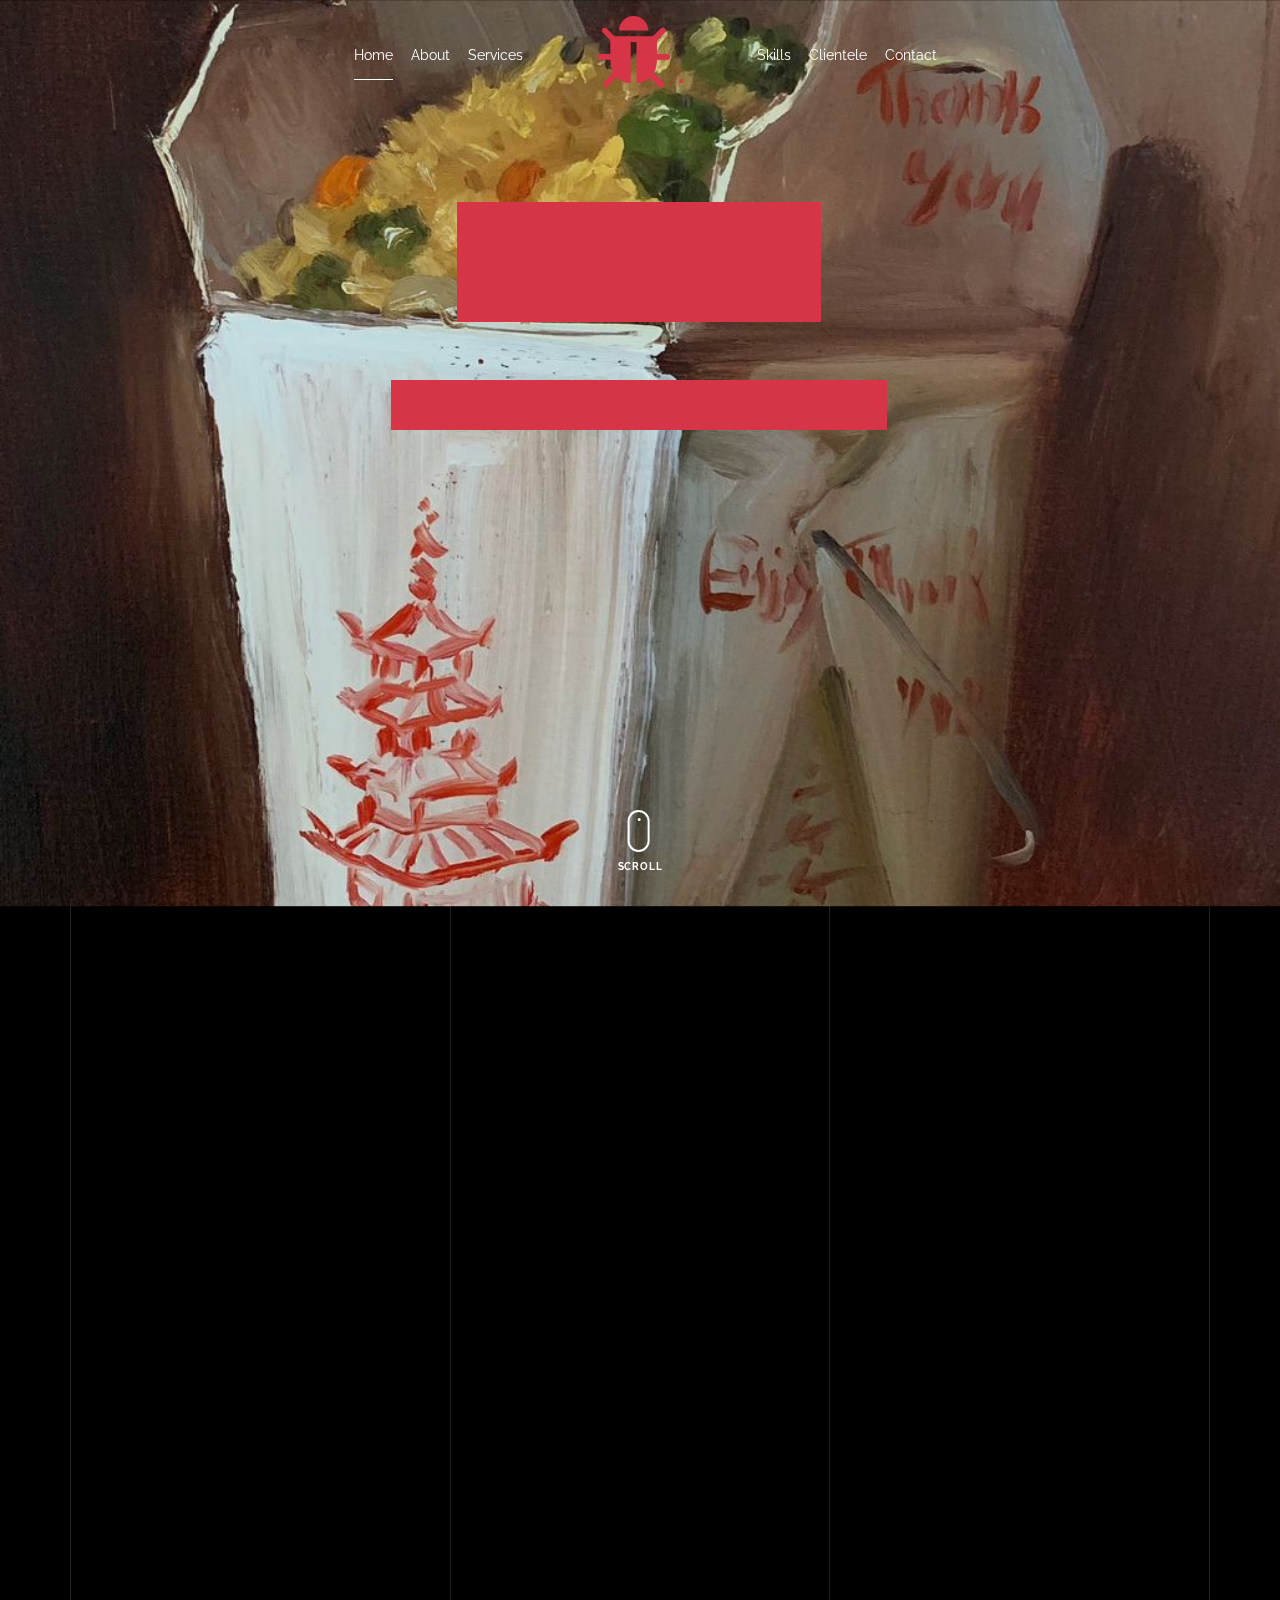
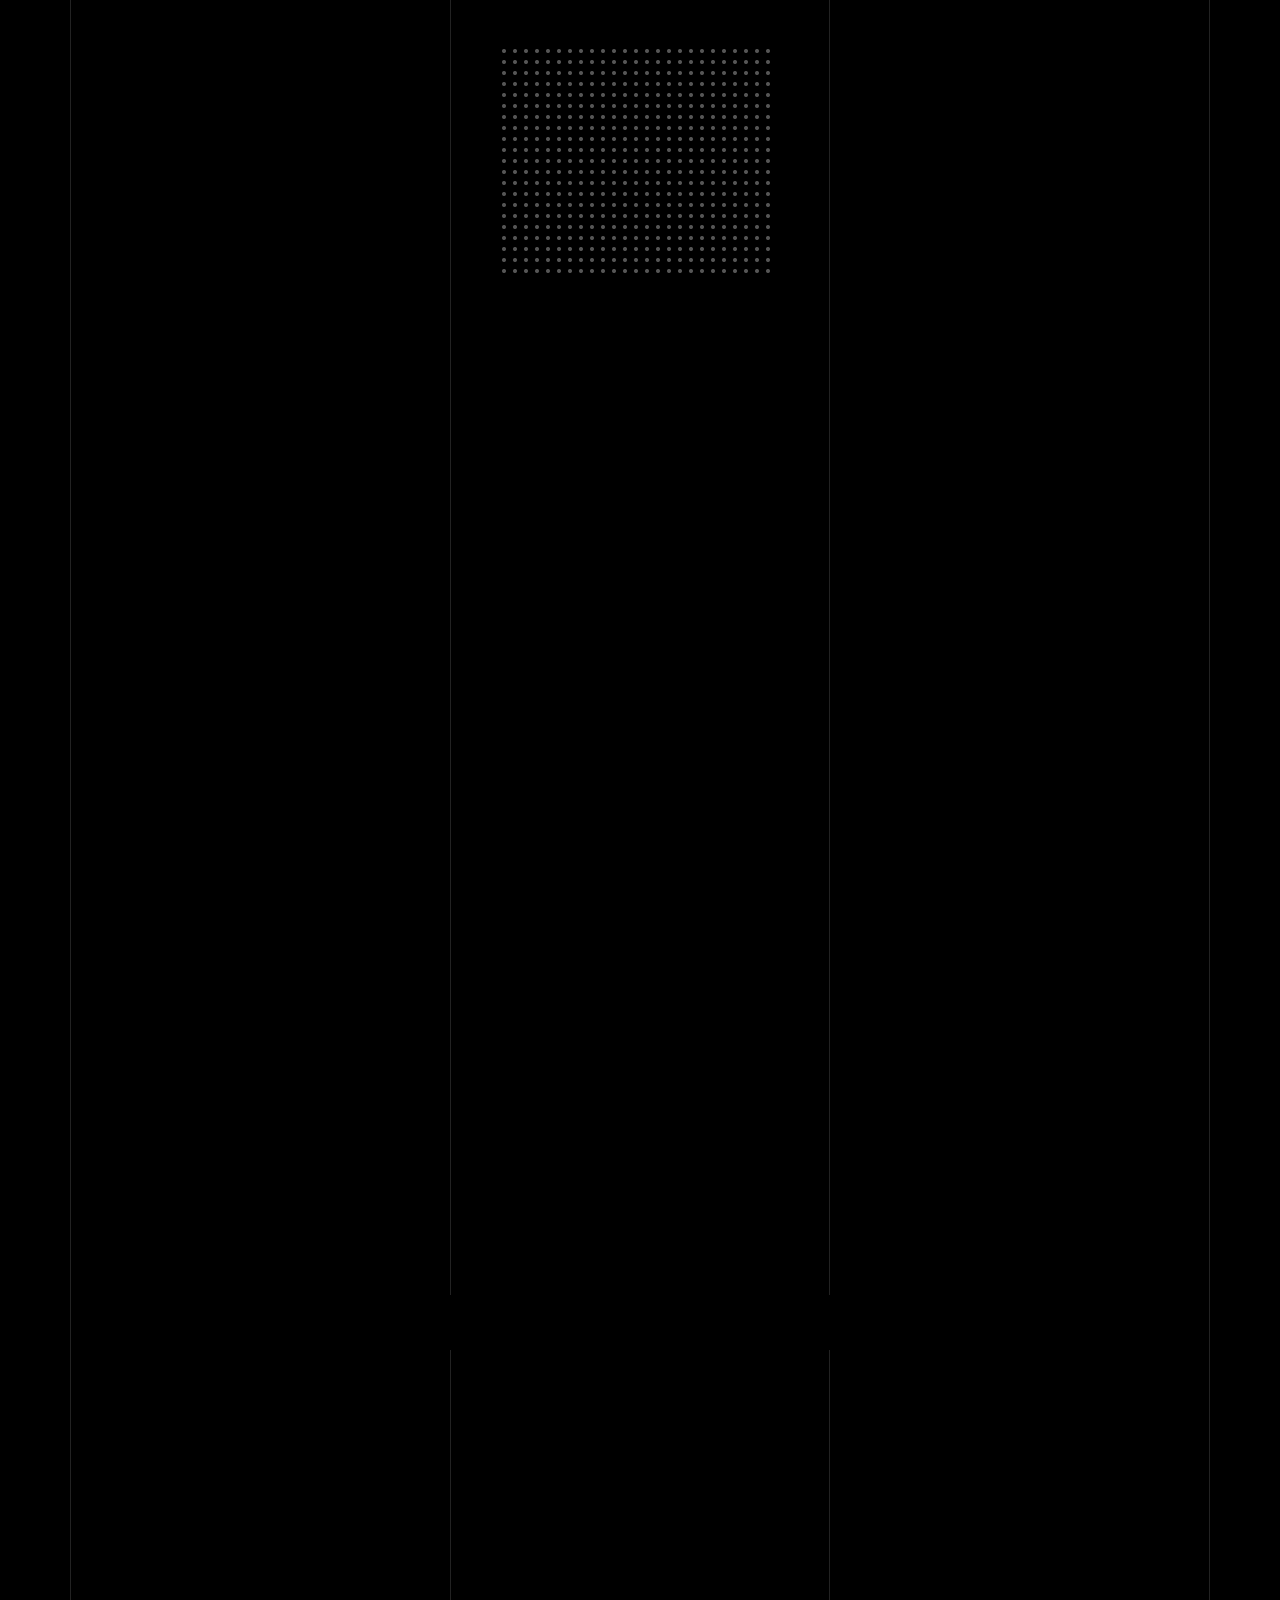
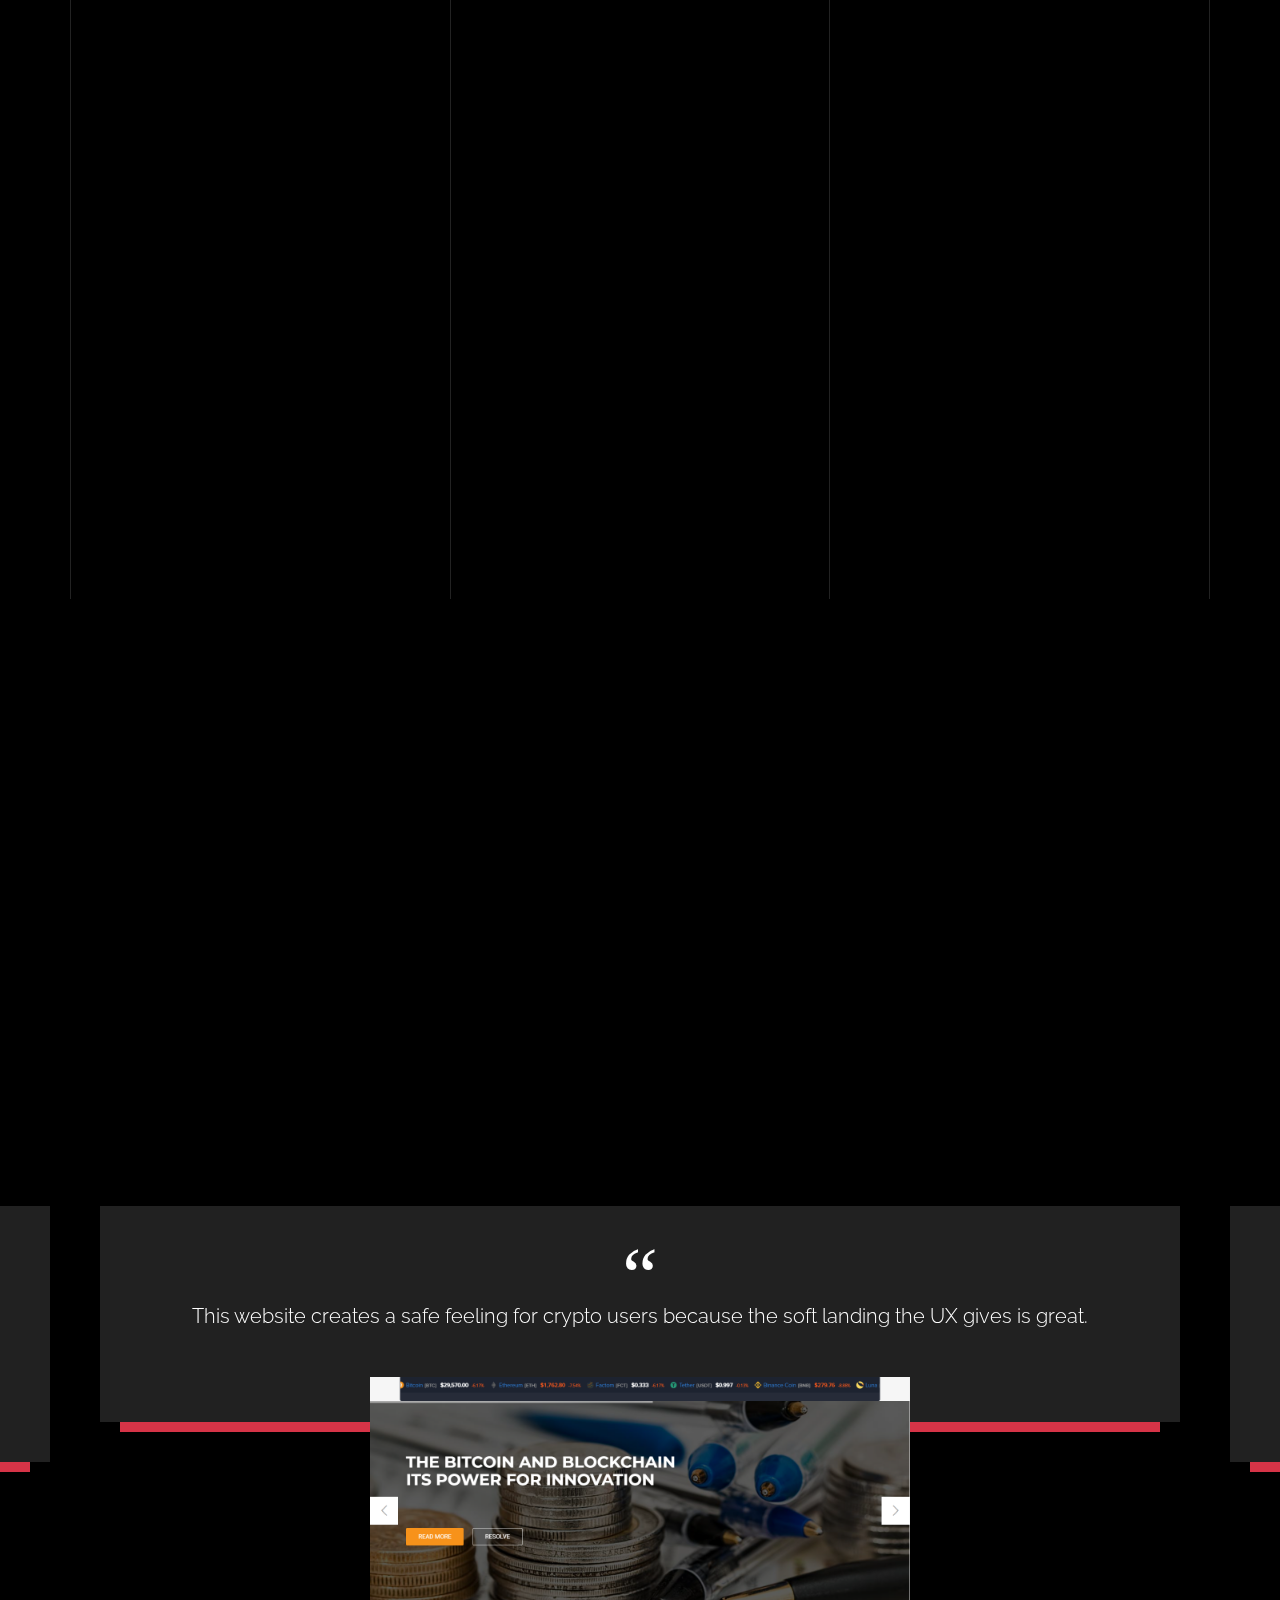
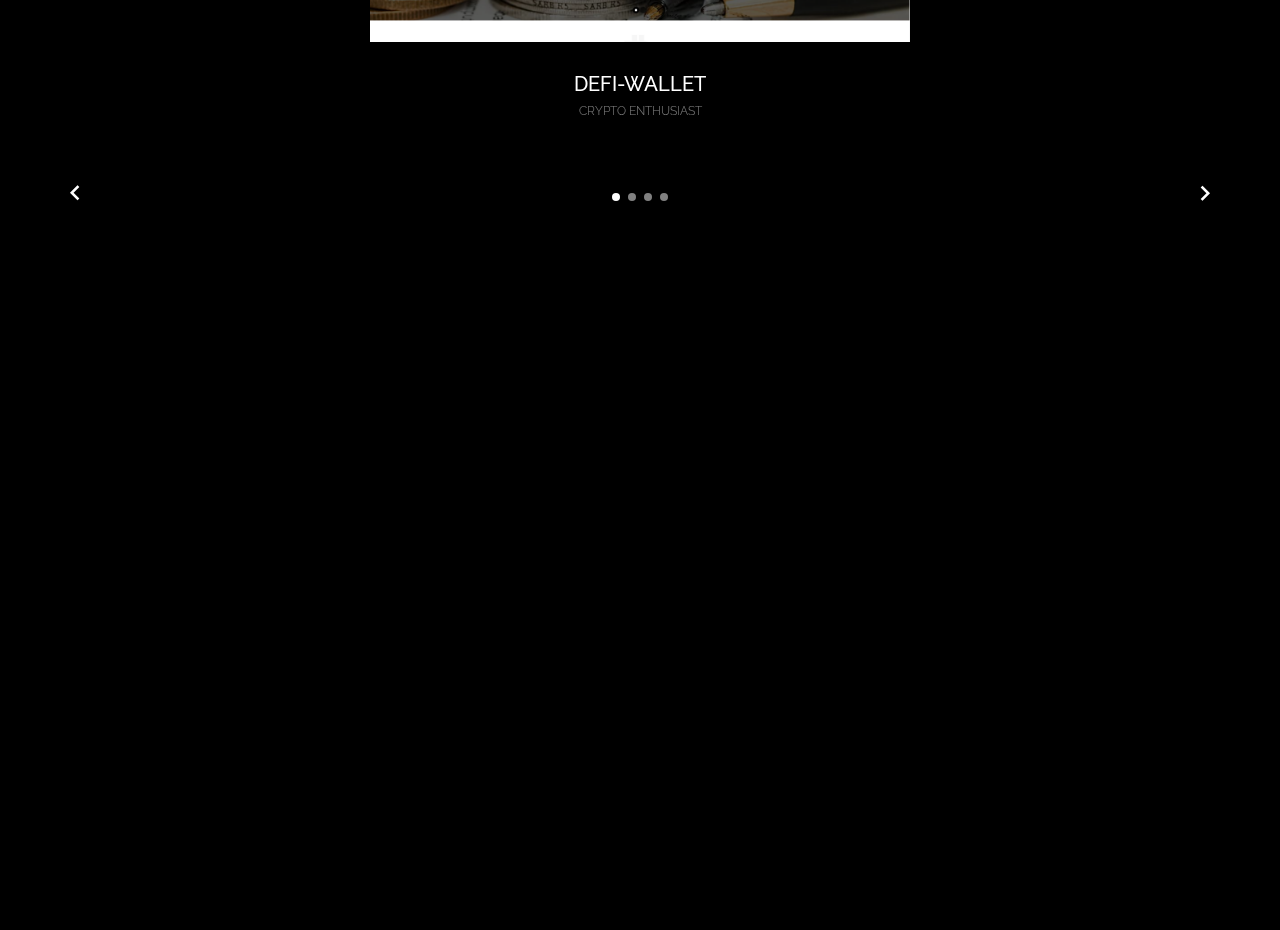
==== commit 3f254746: "Update index.html" ====
--- a/index.html
+++ b/index.html
@@ -403,8 +403,8 @@
             </div>
             <div class="testimonial-author-info">
               <img src="images/testimonial-pic3.png" alt="Image">
-              <h3>WALLET DAPPS</h3>
-              <span class="d-block position">LEAPCOM EXCHANGE</span>
+              <h3></h3>
+              <span class="d-block position"></span>
             </div>
 
           </div>
@@ -520,4 +520,4 @@
 
 
 
-</html>+</html>
